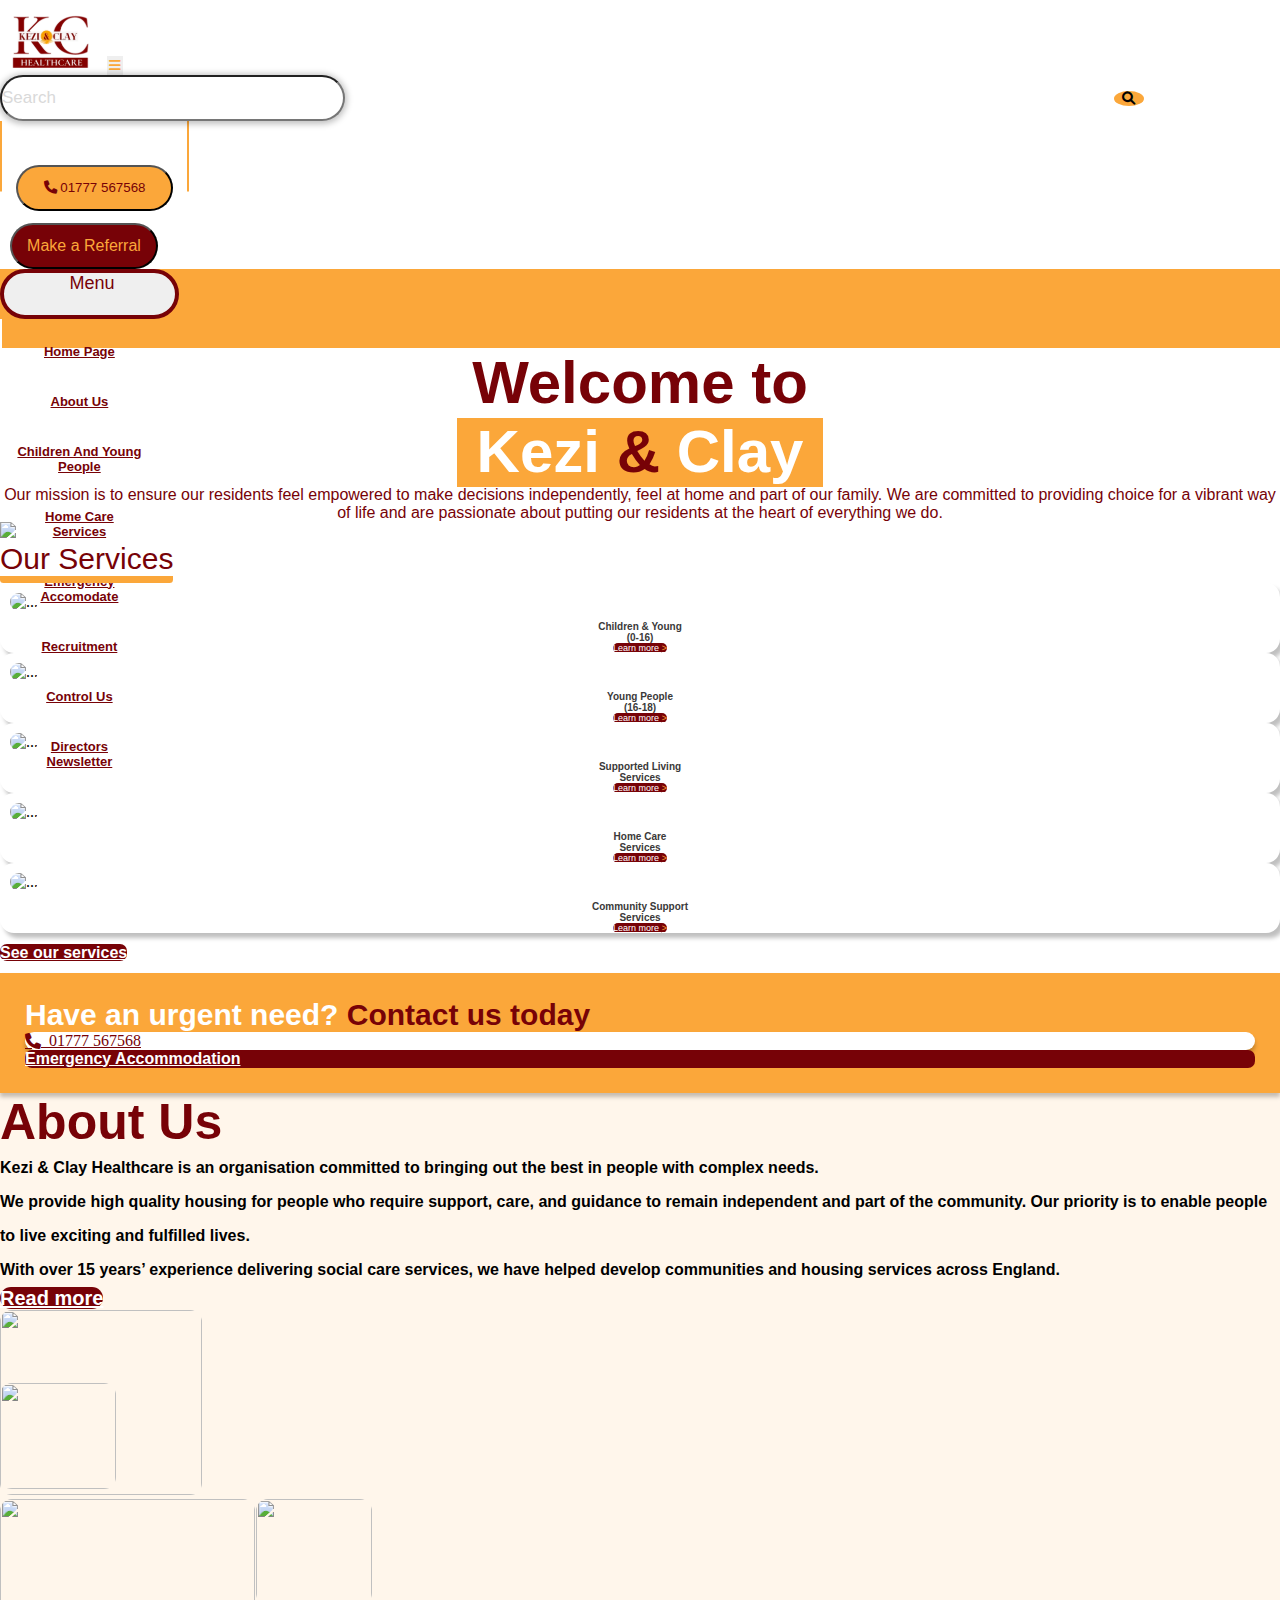
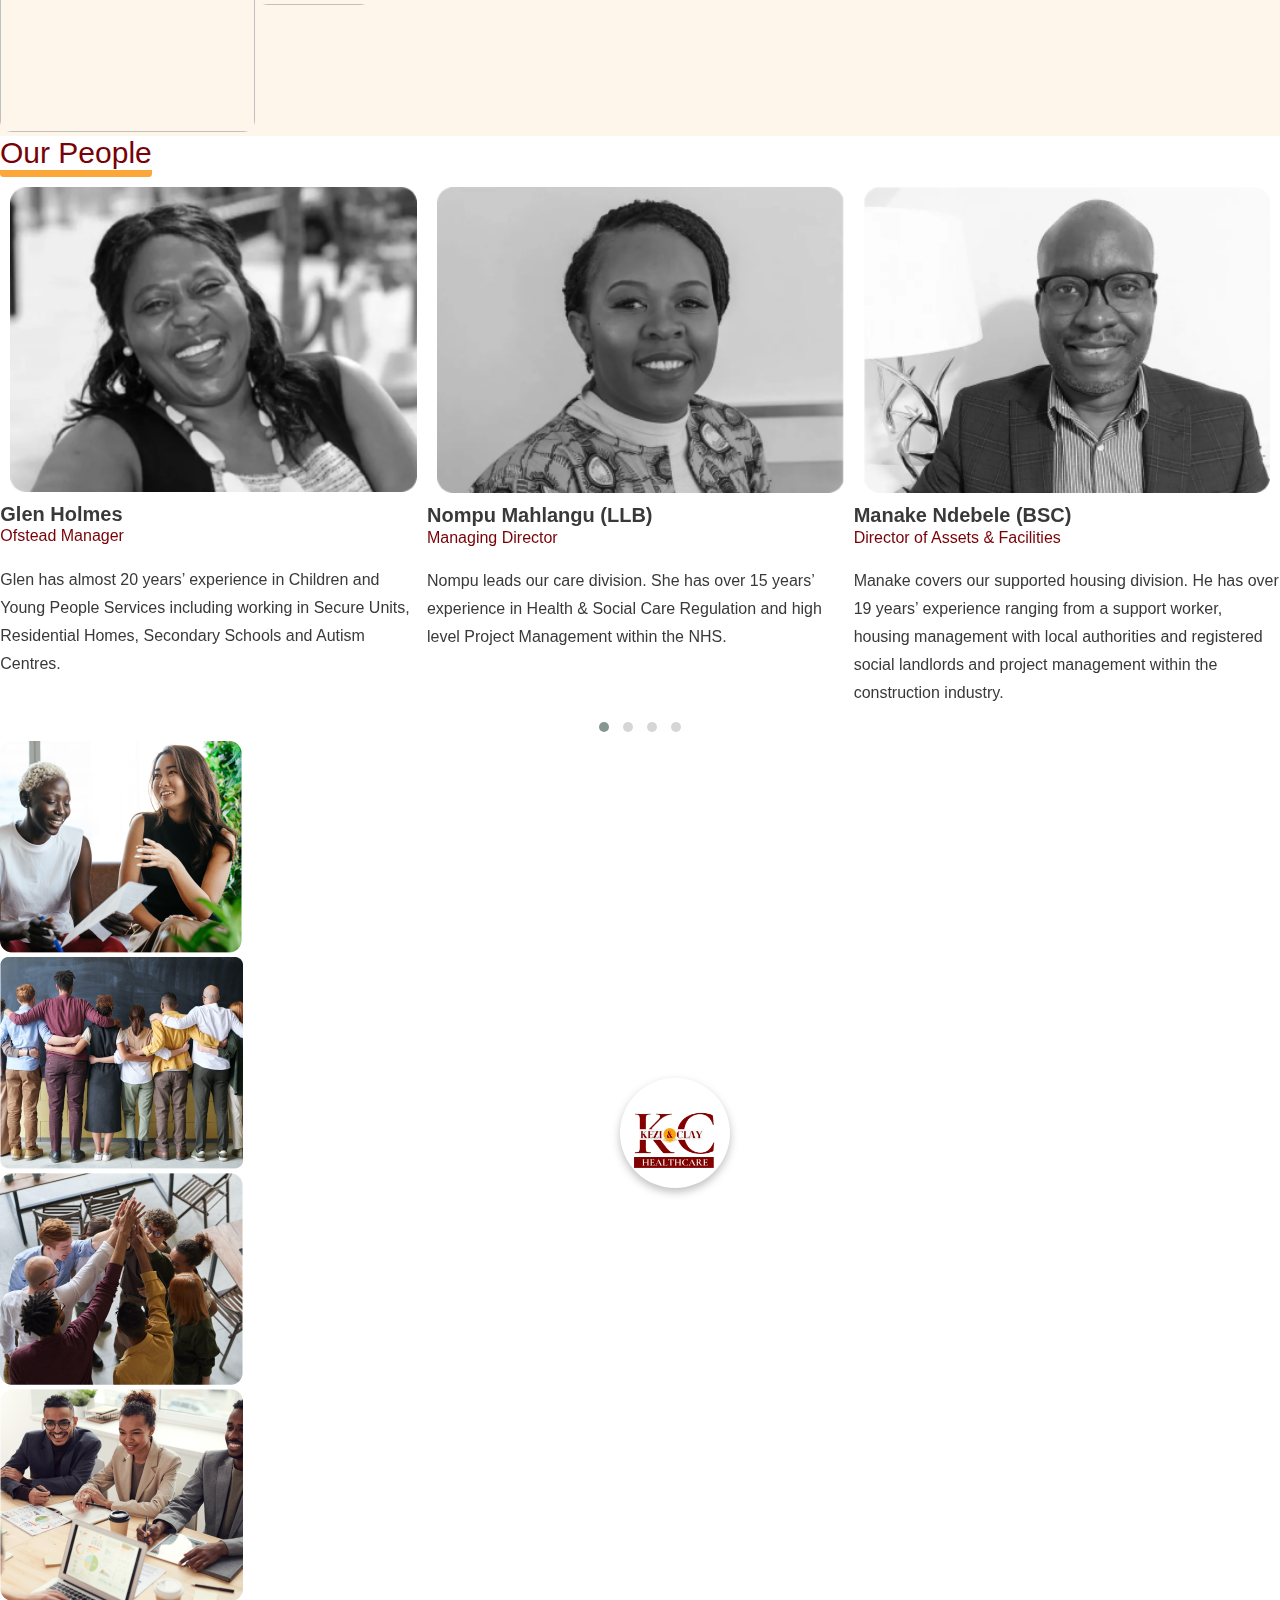
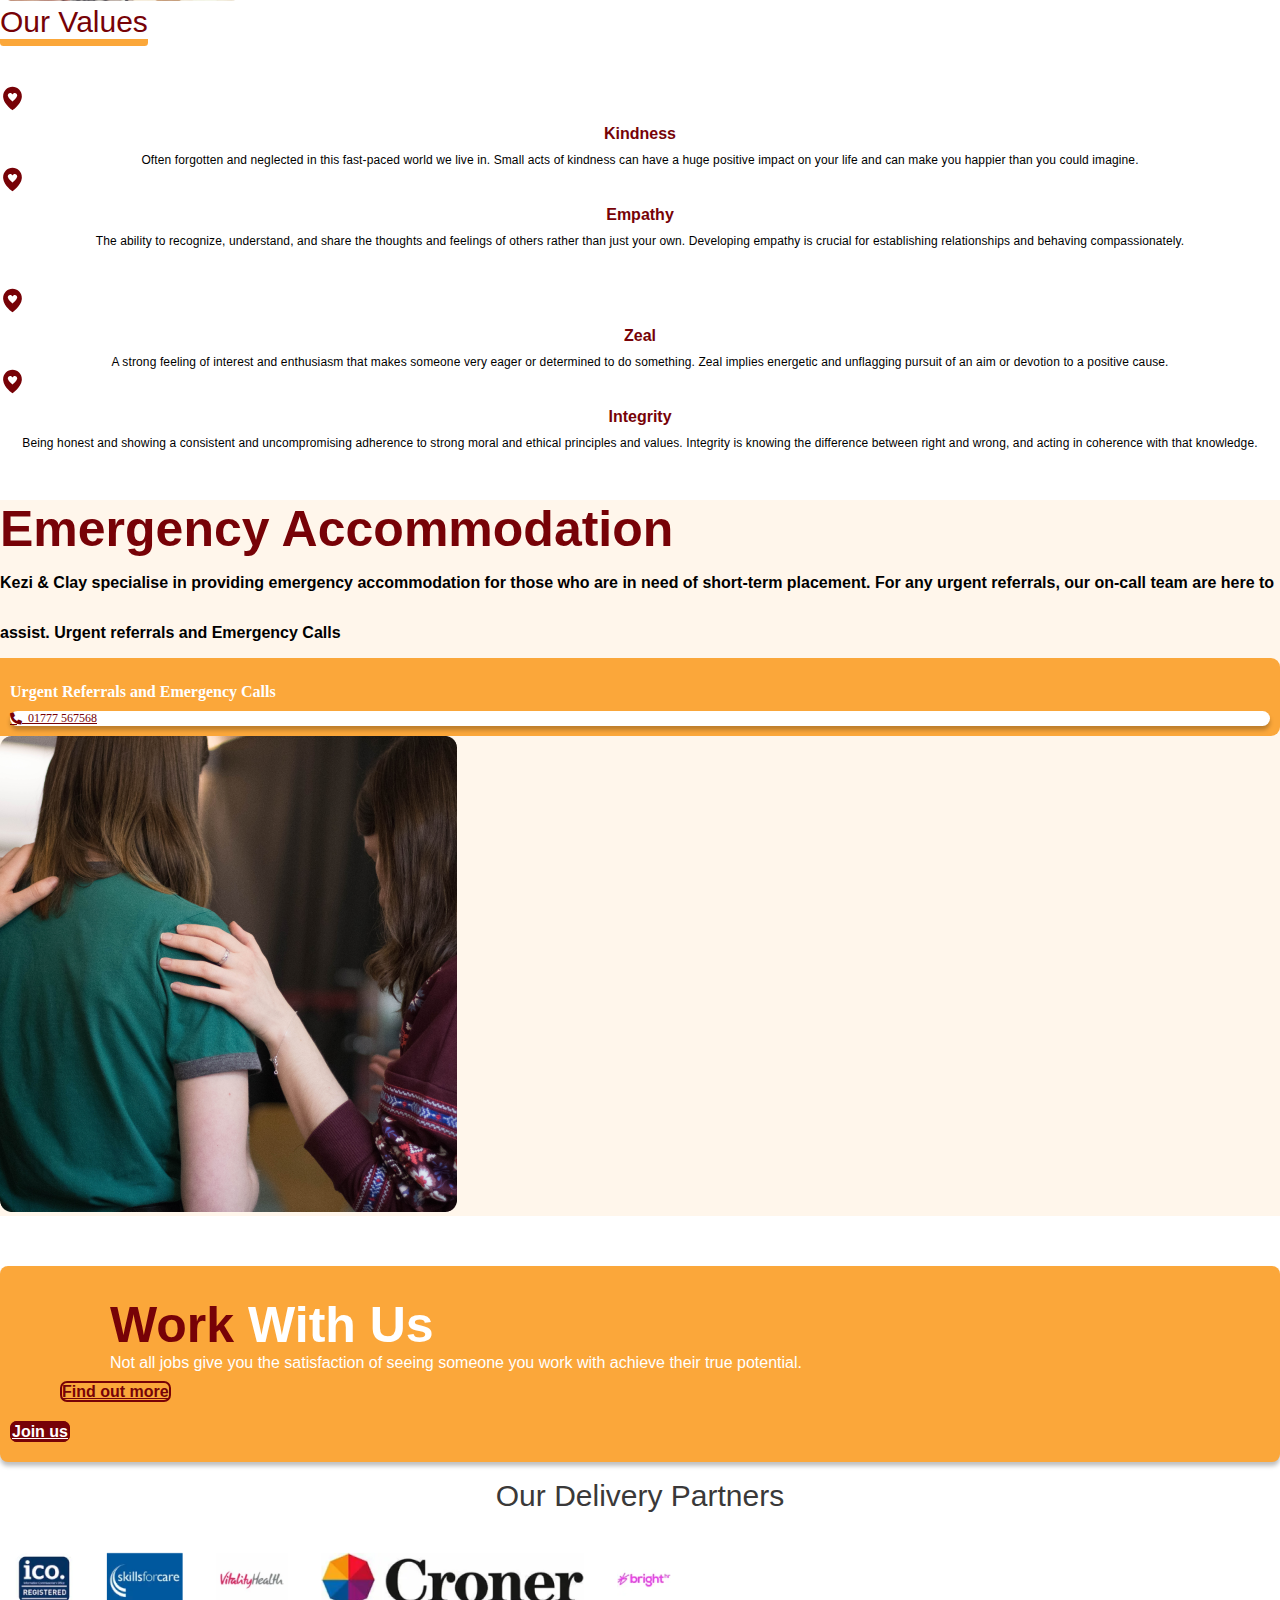
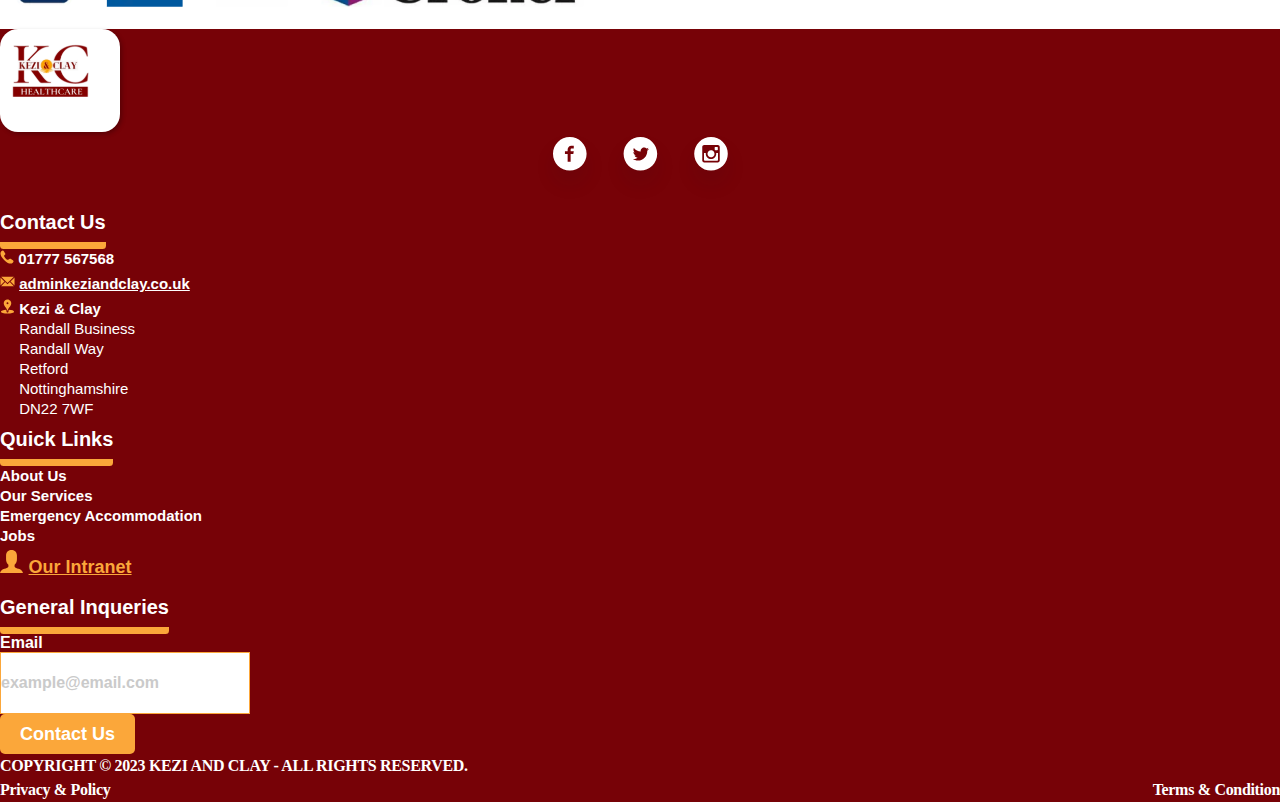
==== index.html @ 683e0f3c "files name change" ====
<!DOCTYPE html>
<html lang="en">
    <head>
        <meta charset="UTF-8">
        <meta name="viewport" content="width=device-width, initial-scale=1.0">
        <link rel="stylesheet" href="Kezi&clay.css">
        <link rel="stylesheet" href="https://fonts.googleapis.com/css2?family=Inter:wght@400;700&display=swap">

        <link href="https://cdn.jsdelivr.net/npm/bootstrap@5.0.2/dist/css/bootstrap.min.css" rel="stylesheet" integrity="sha384-EVSTQN3/azprG1Anm3QDgpJLIm9Nao0Yz1ztcQTwFspd3yD65VohhpuuCOmLASjC" crossorigin="anonymous">
        <link href="https://cdnjs.cloudflare.com/ajax/libs/font-awesome/6.0.0/css/all.min.css" rel="stylesheet">
        <link rel="stylesheet" href="https://fonts.googleapis.com/css2?family=Helvetica+Neue:wght@400;700&display=swap">
        <!-- Owl Carousel CSS -->
        <link rel="stylesheet" href="https://cdnjs.cloudflare.com/ajax/libs/OwlCarousel2/2.3.4/assets/owl.carousel.min.css">
        <link rel="stylesheet" href="https://cdnjs.cloudflare.com/ajax/libs/OwlCarousel2/2.3.4/assets/owl.theme.default.min.css">

        <!-- jQuery -->
        <script src="https://code.jquery.com/jquery-3.6.0.min.js"></script>

        <!-- Owl Carousel JS -->
        <script src="https://cdnjs.cloudflare.com/ajax/libs/OwlCarousel2/2.3.4/owl.carousel.min.js"></script>
        <title>Document</title>
    </head>
    <body>
        <div class="main">
    <div class="container">
        <nav class="navbar navbar-expand-lg pt-0">
            <div class="container">
            <img src="src/Logo.svg" class="navbar-brand">
            <button id="menuButton1" class="navbar-toggler" type="button" data-bs-toggle="collapse" data-bs-target="#navbarTogglerDemo02" aria-controls="navbarTogglerDemo02" aria-expanded="false" aria-label="Toggle navigation">
                <span class="navbar-toggler-icon"><i class="fa-solid fa-bars"></i></span>
            </button>
            <div class="collapse navbar-collapse d-lg-flex justify-content-lg-end justify-content-md-center" id="navbarTogglerDemo02">
                <form class="d-lg-flex d-md-flex justify-content-md-center mt-md-3 form-1">
                <div class="inpt-navbar">
                    <input class="form-control me-2" type="search" placeholder="Search" aria-label="Search">
                <div class="search-icon">
                    <button class="search-icon-btn" type="submit">
                    <i class="fa fa-search"></i></div>
                </button>
                </div>
                <div class="buttons-navbar d-sm-flex d-flex mt-2 mt-lg-o mt-md-0">
                <div class="navbar-button-1">
                    <svg width="2" height="71" viewBox="0 0 2 71" fill="none" xmlns="http://www.w3.org/2000/svg">
                    <path d="M1 0V70.5" stroke="#FBA73A" stroke-width="2"/>
                </svg>
                    <button class="btn" type="submit"><i class="fa-solid fa-phone"></i> 01777 567568</button>
                    <svg width="2" height="71" viewBox="0 0 2 71" fill="none" xmlns="http://www.w3.org/2000/svg">
                        <path d="M1 0V70.5" stroke="#FBA73A" stroke-width="2"/>
                    </svg>
                </div>
                <div class="navbar-button-2">
                    <button class="btn" type="submit">Make a Referral</button>
                </div>
            </div>
                </form>
            </div>
            
            </div>
        </nav>
    </div>
            <div class="navbar navbar-expand-lg navbar-2">
                <div class="container">
                    <button id="menuButton" class="navbar-toggler" type="button" data-bs-toggle="collapse" data-bs-target="#navbarNav" aria-controls="navbarNav" aria-expanded="false" aria-label="Toggle navigation">
                        <span class="d-flex navbar-menu-1">Menu<i class="fa-solid fa-bars"></i></span>
                    </button>                
                    <div class="collapse navbar-collapse" id="navbarNav">
                        <ul class="navbar-nav">
                            <li class="nav-item">
                                <a class="nav-link" href="#">Home Page</a>
                            </li>
                            <li class="nav-item">
                                <a class="nav-link" href="#">About Us</a>
                            </li>
                            <li class="nav-item">
                                <a class="nav-link" href="#">Children And Young People</a>
                            </li>
                            <li class="nav-item">
                                <a class="nav-link" href="#">Home Care Services</a>
                            </li>
                            <li class="nav-item">
                                <a class="nav-link" href="#">Emergency Accomodate</a>
                            </li>
                            <li class="nav-item">
                                <a class="nav-link" href="#">Recruitment</a>
                            </li>
                            <li class="nav-item">
                                <a class="nav-link" href="#">Control Us</a>
                            </li>
                            <li class="nav-item">
                                <a class="nav-link" href="#">Directors Newsletter</a>
                            </li>
                        </ul>
                    </div>
                </div>
            </div>
    <div class="section-1">
            <div class="container">
        <div class="row mt-0 mt-lg-5 mt-md-2 mt-sm-0">
            <div class="col-12 text-center mt-lg-5 mt-md-2 mt-2 mt-sm-2  mt-md-2 col-sm-12 col-lg-6 col-md-6">
    <h2 class="section-1-heading-1">Welcome to</h2>
    <h2 class="section-1-heading-2"><span class="heading-2-s-1">Kezi <span style="color:#770207">&</span> Clay</span></h2>
    <p class="section-1-text-1">Our mission is to ensure our residents feel empowered to make decisions independently, feel at home and part of our family. We are committed to providing choice for a vibrant way of life and are passionate about putting our residents at the heart of everything we do.</p>
            </div>
            <div class="col-12 col-sm-12 col-md-6 col-lg-6">
    <img src="src/Section-1img.png" class="img-fluid">
            </div>
        </div>
    </div>
    </div>
    <div class="section-2">
        <div class="container">
            <div class="row">
                <div class="col-12 mt-lg-5 mt-md-5 mt-3 text-center">
                    <h2 class="section-2-heading"><span>Our Services</span></h2>
                </div>
            </div>
            <div class="row d-flex justify-content-center mt-3">
                <div class="col-lg-2 col-md-4 col-sm-4 col-6">
                    <div class="card">
                        <img src="src/card-1.jpg" class="card-img-top" alt="...">
                        <div class="card-body">
                        <h5 class="card-title">Children & Young</h5>
                        <h5 class="card-title">(0-16)</h5>
                        <a href="#" class="btn">Learn more <span class="button-arrow">></span></a>
                        </div>
                    </div>
                </div>
                <div class="col-lg-2 col-md-4 col-sm-4 col-6">
                    <div class="card">
                        <img src="src/card-2.jpg" class="card-img-top" alt="...">
                        <div class="card-body">
                        <h5 class="card-title">Young People</h5>
                        <h5 class="card-title">(16-18)</h5>
                        <a href="#" class="btn">Learn more <span class="button-arrow">></span></a>
                        </div>
                    </div>
                </div>
                <div class="col-lg-2 col-md-4 col-sm-4 col-6 mt-3 mt-sm-0 mt-md-0 mt-lg-0">
                    <div class="card">
                        <img src="src/card-3.jpg" class="card-img-top" alt="...">
                        <div class="card-body">
                        <h5 class="card-title">Supported Living</h5>
                        <h5 class="card-title">Services</h5>
                        <a href="#" class="btn">Learn more <span class="button-arrow">></span></a>
                        </div>
                    </div>
                </div>
                <div class="col-lg-2 col-md-4 mt-lg-0 mt-3 col-sm-4 col-6">
                    <div class="card">
                        <img src="src/card-4.jpg" class="card-img-top" alt="...">
                        <div class="card-body">
                        <h5 class="card-title">Home Care</h5>
                        <h5 class="card-title">Services</h5>
                        <a href="#" class="btn">Learn more <span class="button-arrow">></span></a>
                        </div>
                    </div>
                </div>
                <div class="col-lg-2 col-md-4 mt-lg-0 mt-3 col-sm-4 col-6">
                    <div class="card">
                        <img src="src/card-5.jpg" class="card-img-top" alt="...">
                        <div class="card-body">
                        <h5 class="card-title">Community Support</h5>
                        <h5 class="card-title">Services</h5>
                        <a href="#" class="btn">Learn more <span class="button-arrow">></span></a>
                        </div>
                    </div>
                </div>
            </div>
            <div class="row mt-5">
                <div class="col-12 d-flex justify-content-center button-section-2">
                <a href="#" class="btn">See our services</a>
            </div>
            </div>
        </div>
    </div>
    <div class="section-3 mt-5">
        <div class="container">
            <div class="row">
                <div class="col-lg-7 pt-lg-3 col-md-5 pt-md-1 col-sm-12 d-flex justify-content-sm-center justify-content-center text-center">
    <h2 class="section-3-heading"><span class="inner-section-text">Have an urgent need?</span>  Contact us today</h2>
                </div>
                <div class="col-lg-5 col-md-7 col-sm-12 d-flex justify-content-sm-center justify-content-center pt-lg-0 pt-md-0 pt-2">
                    <div class="row">
                    <div class="col-12 col-md-6 col-lg-6 col-sm-6 d-flex justify-content-center button-1-section-3">
                        <a href="#" class="btn"><i class="fa-solid fa-phone"></i>&nbsp; 01777 567568</a>
                    </div>
                    <div class="col-12 col-md-6 col-lg-6 col-sm-6 pt-3 pt-lg-0 pt-md-0 pt-sm-0 d-flex justify-content-center button-2-section-3">
                        <a href="#" class="btn">Emergency Accommodation</a>
                    </div>
                    </div>
                </div>
            </div>
        </div>
    </div>
    <div class="section-4">
        <div class="container">
            <div class="row">
                <div class="col-lg-6 mt-5 mt-md-3 text-center text-lg-start ">
                    <h2 class="section-4-heading">About Us</h2>
                    <p class="section-4-text"><strong>Kezi & Clay Healthcare</strong> is an organisation committed to bringing out the best in people with complex needs.</p>
                    <p class="section-4-text">We provide high quality housing for people who require support, care, and guidance to remain independent and part of the community. Our priority is to enable people to live exciting and fulfilled lives.</p>
                    <p class="section-4-text">With over 15 years’ experience delivering social care services, we have helped develop communities and housing services across England.
                    </p>
                        <div class="button-1-section-4">
                        <a href="#" class="btn">Read more</a>
                    </div>
                </div>
                <div class="col-lg-6 pt-3">
                    <div class="row ms-lg-4 ms-md-0 ms-0">
                        <div class="col-6 col-md-6 section-4-img-1">
                            <img src="src/section-4-img-1.jpg" class="img-fluid">
                        </div>
                        <div class="col-6 col-md-6 section-4-img-2">
                            <img src="src/section-4-img-2.jpg" class="img-fluid">
                        </div>
                    </div>
                    <div class="row pt-3 ms-0 ms-lg-4 ms-md-0">
                        <div class="col-lg-6 col-md-6 col-6 col-sm-6 section-4-img-3">
                            <img src="src/section-4-img-3.jpg" class="img-fluid">
                        </div>
                        <div class="col-lg-6 col-md-6 col-6 col-sm-6 section-4-img-4">
                            <img src="src/section-4-img-4.jpg" class="img-fluid">
                        </div>
                    </div>
                </div>
            </div>
        </div>
    </div>
    <div class="section-5-heading">
        <div class="container">
        <div class="row">
            <div class="col-12 mt-lg-5 mt-md-5 mt-3 text-lg-start">
                <h2 class="section-2-heading"><span>Our People</span></h2>
            </div>
        </div>
        <div id="owl-demo" class="owl-carousel owl-theme">
            <div class="item">
                <div class="card">
                    <img src="src/image 3.png" class="card-img-top" alt="...">
                    <div class="card-body ">
                    <h5 class="card-title">Nompu Mahlangu (LLB)</h5>
                    <div class="card-title-2">Managing Director</div>
                    <p class="card-text">Nompu leads our care division. She has over 15 years’ experience in Health & Social Care Regulation and high level Project Management within the NHS.</p>
                    </div>
                </div>
            </div>
            <div class="item">
                <div class="card">
                    <img src="src/image 4.png" class="card-img-top" alt="...">
                    <div class="card-body ">
                        <h5 class="card-title">Manake Ndebele (BSC)</h5>
                        <div class="card-title-2">Director of Assets & Facilities</div>
                        <p class="card-text">Manake covers our supported housing division. He has over 19 years’ experience ranging from a support worker, housing management with local authorities and registered social landlords and project management within the construction industry.</p>
                    </div>
                </div>
            </div>
            <div class="item">
                <div class="card">
                    <img src="src/Jennifer.png" class="card-img-top" alt="...">
                    <div class="card-body ">
                        <h5 class="card-title">Jennifer Ngulube (MBE)</h5>
                        <div class="card-title-2">Child Services Specialist (Responsible Individual)</div>
                        <p class="card-text">With over 20 years experience as an independent foster carer and special needs teacher, Jennie bring knowledge and expertise in child development and safeguarding.</p>
                    </div>
                </div>
            </div>
            <div class="item">
                <div class="card">
                    <img src="src/Jennifer.png" class="card-img-top" alt="...">
                    <div class="card-body ">
                        <h5 class="card-title">Glen Holmes</h5>
                        <div class="card-title-2">Ofstead Manager</div>
                        <p class="card-text">Glen has almost 20 years’ experience in Children and Young People Services including working in Secure Units, Residential Homes, Secondary Schools and Autism Centres.</p>
                    </div>
                </div>
            </div>
    </div>
    </div>

    </div>
    <div class="section-6">
        <div class="container">
            <div class="row mt-5">
                <div class="col-12 col-sm-12 col-md-6 col-lg-6">
                    <div class="section-6-images">
                    <div class="row">
                        <div class="col-6"><img src="src/section-6-img-1.png" class="img-fluid"></div>
                        <div class="col-6"><img src="src/section-6-img-2.png" class="img-fluid"></div>
                    </div>
                    <div class="row pt-5">
                        <div class="col-6"><img src="src/section-6-img-3.png" class="img-fluid"></div>
                        <div class="col-6"><img src="src/section-6-img-4.png" class="img-fluid"></div>
                    </div>
                    <div class="logo">
                        <img src="src/logo-2.png" class="logo-1">
                    </div>
                </div>
                </div>
                <div class="col-12 col-sm-12 col-md-6 col-lg-6 mt-sm-3 mt-3 mt-md-0 mt-lg-0">
                    <div class="row">
                        <div class="col-12 text-center">
                            <h2 class="section-2-heading"><span>Our Values</span></h2>
                        </div>
                    </div>
                    <div class="row section-6-content">
                        <div class="col-6 text-center">
                            <svg width="25" height="25" viewBox="0 0 25 25" fill="none" xmlns="http://www.w3.org/2000/svg">
                                <path d="M12.5 0.78125C10.0136 0.78125 7.62903 1.76897 5.87087 3.52712C4.11272 5.28528 3.125 7.66985 3.125 10.1562C3.125 10.4688 3.125 10.7812 3.16406 11.0547V11.1719C3.94531 18.5938 12.5 24.2188 12.5 24.2188C12.5 24.2188 21.0547 18.5156 21.7969 11.2109V11.0547C21.8359 10.7422 21.8359 10.4688 21.8359 10.1562C21.836 7.6766 20.8536 5.29793 19.1039 3.5409C17.3542 1.78386 14.9796 0.791582 12.5 0.78125ZM17.1875 9.375C17.1814 9.47991 17.1683 9.58431 17.1484 9.6875L17.0703 10C16.5234 11.9141 14.1406 14.1016 12.5 15.4687C10.8203 14.1016 8.4375 12.0703 7.92969 10.0781C7.8544 9.85125 7.81486 9.61403 7.8125 9.375C7.8125 8.7534 8.05943 8.15726 8.49897 7.71772C8.93851 7.27818 9.53465 7.03125 10.1562 7.03125C10.6575 7.03125 11.1476 7.17963 11.5647 7.45768C11.9818 7.73574 12.3072 8.13104 12.5 8.59375C12.6928 8.13104 13.0182 7.73574 13.4353 7.45768C13.8524 7.17963 14.3425 7.03125 14.8438 7.03125C15.4654 7.03125 16.0615 7.27818 16.501 7.71772C16.9406 8.15726 17.1875 8.7534 17.1875 9.375Z" fill="#770207"/>
                                </svg> 
                                <h3>Kindness</h3>
                                <p>Often forgotten and neglected in this fast-paced world we live in. Small acts of kindness can have a huge positive impact on your life and can make you happier than you could imagine.</p>
                        </div>
                        <div class="col-6 text-center">
                            <svg width="25" height="25" viewBox="0 0 25 25" fill="none" xmlns="http://www.w3.org/2000/svg">
                                <path d="M12.5 0.78125C10.0136 0.78125 7.62903 1.76897 5.87087 3.52712C4.11272 5.28528 3.125 7.66985 3.125 10.1562C3.125 10.4688 3.125 10.7812 3.16406 11.0547V11.1719C3.94531 18.5938 12.5 24.2188 12.5 24.2188C12.5 24.2188 21.0547 18.5156 21.7969 11.2109V11.0547C21.8359 10.7422 21.8359 10.4688 21.8359 10.1562C21.836 7.6766 20.8536 5.29793 19.1039 3.5409C17.3542 1.78386 14.9796 0.791582 12.5 0.78125ZM17.1875 9.375C17.1814 9.47991 17.1683 9.58431 17.1484 9.6875L17.0703 10C16.5234 11.9141 14.1406 14.1016 12.5 15.4687C10.8203 14.1016 8.4375 12.0703 7.92969 10.0781C7.8544 9.85125 7.81486 9.61403 7.8125 9.375C7.8125 8.7534 8.05943 8.15726 8.49897 7.71772C8.93851 7.27818 9.53465 7.03125 10.1562 7.03125C10.6575 7.03125 11.1476 7.17963 11.5647 7.45768C11.9818 7.73574 12.3072 8.13104 12.5 8.59375C12.6928 8.13104 13.0182 7.73574 13.4353 7.45768C13.8524 7.17963 14.3425 7.03125 14.8438 7.03125C15.4654 7.03125 16.0615 7.27818 16.501 7.71772C16.9406 8.15726 17.1875 8.7534 17.1875 9.375Z" fill="#770207"/>
                                </svg> 
                                <h3>Empathy</h3>
                                <p>The ability to recognize, understand, and share the thoughts and feelings of others rather than just your own. Developing empathy is crucial for establishing relationships and behaving compassionately.</p>
                        </div>
                    </div>
                    <div class="row  section-6-content">
                        <div class="col-6 text-center">
                            <svg width="25" height="25" viewBox="0 0 25 25" fill="none" xmlns="http://www.w3.org/2000/svg">
                                <path d="M12.5 0.78125C10.0136 0.78125 7.62903 1.76897 5.87087 3.52712C4.11272 5.28528 3.125 7.66985 3.125 10.1562C3.125 10.4688 3.125 10.7812 3.16406 11.0547V11.1719C3.94531 18.5938 12.5 24.2188 12.5 24.2188C12.5 24.2188 21.0547 18.5156 21.7969 11.2109V11.0547C21.8359 10.7422 21.8359 10.4688 21.8359 10.1562C21.836 7.6766 20.8536 5.29793 19.1039 3.5409C17.3542 1.78386 14.9796 0.791582 12.5 0.78125ZM17.1875 9.375C17.1814 9.47991 17.1683 9.58431 17.1484 9.6875L17.0703 10C16.5234 11.9141 14.1406 14.1016 12.5 15.4687C10.8203 14.1016 8.4375 12.0703 7.92969 10.0781C7.8544 9.85125 7.81486 9.61403 7.8125 9.375C7.8125 8.7534 8.05943 8.15726 8.49897 7.71772C8.93851 7.27818 9.53465 7.03125 10.1562 7.03125C10.6575 7.03125 11.1476 7.17963 11.5647 7.45768C11.9818 7.73574 12.3072 8.13104 12.5 8.59375C12.6928 8.13104 13.0182 7.73574 13.4353 7.45768C13.8524 7.17963 14.3425 7.03125 14.8438 7.03125C15.4654 7.03125 16.0615 7.27818 16.501 7.71772C16.9406 8.15726 17.1875 8.7534 17.1875 9.375Z" fill="#770207"/>
                                </svg> 
                                <h3>Zeal</h3>
                                <p>A strong feeling of interest and enthusiasm that makes someone very eager or determined to do something. Zeal implies energetic and unflagging pursuit of an aim or devotion to a positive cause.</p>
                        </div>
                        <div class="col-6 text-center">
                            <svg width="25" height="25" viewBox="0 0 25 25" fill="none" xmlns="http://www.w3.org/2000/svg">
                                <path d="M12.5 0.78125C10.0136 0.78125 7.62903 1.76897 5.87087 3.52712C4.11272 5.28528 3.125 7.66985 3.125 10.1562C3.125 10.4688 3.125 10.7812 3.16406 11.0547V11.1719C3.94531 18.5938 12.5 24.2188 12.5 24.2188C12.5 24.2188 21.0547 18.5156 21.7969 11.2109V11.0547C21.8359 10.7422 21.8359 10.4688 21.8359 10.1562C21.836 7.6766 20.8536 5.29793 19.1039 3.5409C17.3542 1.78386 14.9796 0.791582 12.5 0.78125ZM17.1875 9.375C17.1814 9.47991 17.1683 9.58431 17.1484 9.6875L17.0703 10C16.5234 11.9141 14.1406 14.1016 12.5 15.4687C10.8203 14.1016 8.4375 12.0703 7.92969 10.0781C7.8544 9.85125 7.81486 9.61403 7.8125 9.375C7.8125 8.7534 8.05943 8.15726 8.49897 7.71772C8.93851 7.27818 9.53465 7.03125 10.1562 7.03125C10.6575 7.03125 11.1476 7.17963 11.5647 7.45768C11.9818 7.73574 12.3072 8.13104 12.5 8.59375C12.6928 8.13104 13.0182 7.73574 13.4353 7.45768C13.8524 7.17963 14.3425 7.03125 14.8438 7.03125C15.4654 7.03125 16.0615 7.27818 16.501 7.71772C16.9406 8.15726 17.1875 8.7534 17.1875 9.375Z" fill="#770207"/>
                                </svg> 
                                <h3>Integrity</h3>
                                <p>Being honest and showing a consistent and uncompromising adherence to strong moral and ethical principles and values. Integrity is knowing the difference between right and wrong, and acting in coherence with that knowledge.</p>
                        </div>
                    </div>
                </div>
            </div>
        </div>
    </div>

    <div class="section-7">
        <div class="container">
            <div class="row">
                <div class="col-lg-6 col-md-6 mt-5 mt-md-3 text-center text-md-start text-lg-start pt-md-5 pt-lg-5">
                    <h2 class="section-4-heading">Emergency
                        Accommodation</h2>
                    <p class="section-4-text">Kezi & Clay specialise in providing emergency accommodation for those who are in need of short-term placement.
                        For any urgent referrals, our on-call team are here to assist.
                        
                        Urgent referrals and Emergency Calls
                        
                        </p>
                        <div class="row">
                            <div class="col-lg-10 col-md-12 col-sm-12 col-12 section-7-bar d-flex justify-content-between bar-text">
                                <p>Urgent Referrals and Emergency Calls</p>
                            <div class="button-1-section-3 text-center">
                                    <a href="#" class="btn"><i class="fa-solid fa-phone"></i>&nbsp; 01777 567568</a>
                                </div>
                            </div>
                        </div>
                </div>
                <div class="col-lg-6 col-md-6 pt-lg-4 pt-md-4 pt-sm-3 pt-3 d-flex justify-content-center">
                    <img src="src/pexels-cottonbro-studio-4569340 1.png" class="img-fluid">
                </div>
            </div>
        </div>
    </div>
    <div class="section-8">
        <div class="container">
                <div class="row">
                    <div class="section-8-bar">
                    <div class="col-12">
                        <div class="row section-8-content">
        <div class="col-lg-6 col-md-6 col-12 text-center text-md-start text-lg-start">
            <h2 class="section-8-heading">Work <span style="color: #fff;">With Us</span></h2>
            <p class="section-8-p">Not all jobs give you the satisfaction of seeing someone you work with achieve their true potential.</p>
        </div>
        <div class="col-lg-6 col-md-6 col-12 text-center">
            <div class="row">
                <div class="col-6 button-1-section-8 pt-lg-5 pt-md-5">
                    <a href="#" class="btn">Find out more</a>
                </div>
                <div class="col-6 button-2-section-8 pt-lg-5 pt-md-5">
                    <a href="#" class="btn">Join us</a>
                </div>

            </div>
        </div>
    </div>
                    </div>
                </div>
            </div>
        </div>
    </div>
    <div class="section-9">
        <div class="container">
            <div class="row">
                <div class="col-12 text-center mt-3">
    <h2 class="section-9-heading">Our Delivery Partners</h2>
                </div>
            </div>
            <div class="row">
                <div class="col-12 text-center">
                    <img src="src/Partners.png" class="img-fluid">
                </div>
            </div>
        </div>
    </div>
    <div class="footer">
        <div class="container">
            <div class="row">
            <div class="col-lg-3 col-6 col-md-3 col-sm-6 mt-5">
    <div class="row">
        <div class="col-12 ">
            <div class="logo-3 text-center">
            <img src="src/Logo-3.svg">
        </div>
        </div>
    </div>
    <div class="row">
        <div class="col-lg-8 col-md-8 col-sm-7 col-7 pt-2 logo-3-logos">
            <img src="src/Facebook.svg"><img src="src/Twitter.svg"><img src="src/Instagram.svg">
        </div>
    </div>
            </div>
        <div class="col-lg-3 col-md-3 col-sm-6 col-6 col-6 footer-1 mt-5">
                    <h2 class="section-2-heading ms-3"><span>Contact Us</span></h2>
                    <p><svg width="14" height="14" viewBox="0 0 14 14" fill="none" xmlns="http://www.w3.org/2000/svg">
                        <g clip-path="url(#clip0_19_577)">
                        <path d="M10.6094 8.79376C10.3813 8.64923 10.1063 8.59814 9.84147 8.6511C9.57668 8.70406 9.34247 8.857 9.1875 9.07814C8.6625 9.71251 8.02812 10.7625 5.64375 8.37814C3.25937 5.99376 4.2875 5.33751 4.92188 4.81251C5.14302 4.65755 5.29596 4.42334 5.34891 4.15855C5.40187 3.89376 5.35078 3.61874 5.20625 3.39064L3.71875 1.11564C3.52187 0.831264 3.25938 0.371889 2.64688 0.459389C2.03438 0.546889 0.4375 1.44376 0.4375 3.41251C0.4375 5.38126 1.99062 7.78751 4.1125 9.90939C6.23438 12.0313 8.64062 13.5625 10.5875 13.5625C12.5344 13.5625 13.475 11.8125 13.5406 11.375C13.6063 10.9375 13.1688 10.5 12.8844 10.3031L10.6094 8.79376Z" fill="#FBA73A"/>
                        </g>
                        <defs>
                        <clipPath id="clip0_19_577">
                            <rect width="14" height="14" fill="white"/>
                        </clipPath>
                        </defs>
                    </svg> 01777 567568</p>
                    <p><svg width="15" height="15" viewBox="0 0 15 15" fill="none" xmlns="http://www.w3.org/2000/svg">
                        <path d="M0.46875 3.44531V11.5078L4.5 7.40625L0.46875 3.44531ZM10.5 7.40625L14.5312 11.5078V3.44531L10.5 7.40625Z" fill="#FBA73A"/>
                        <path d="M13.8516 2.8125H1.17188L7.5 9.04687L13.8516 2.8125Z" fill="#FBA73A"/>
                        <path d="M7.5 10.3594L5.15625 8.0625L1.10156 12.1875H13.8984L9.84375 8.0625L7.5 10.3594Z" fill="#FBA73A"/>
                    </svg> <a href="#">adminkeziandclay.co.uk</a></p>
                    <p><svg width="15" height="15" viewBox="0 0 15 15" fill="none" xmlns="http://www.w3.org/2000/svg">
                        <g clip-path="url(#clip0_19_590)">
                        <path d="M3.77345 4.6874C4.10157 7.71084 7.50001 9.09365 7.50001 12.6562C7.50001 9.09365 10.8984 7.71084 11.2266 4.6874C11.2828 4.18281 11.2359 3.67207 11.0889 3.18611C10.9419 2.70016 10.6977 2.24913 10.3711 1.86036C10.0446 1.47159 9.64249 1.15318 9.18924 0.924424C8.73598 0.695668 8.24099 0.561335 7.73428 0.529566C7.22756 0.497797 6.71967 0.569254 6.24139 0.739606C5.76311 0.909959 5.32441 1.17566 4.95186 1.5206C4.57932 1.86554 4.28071 2.28254 4.07412 2.74632C3.86753 3.21009 3.75726 3.711 3.75001 4.21865C3.74833 4.37524 3.75615 4.53177 3.77345 4.6874ZM7.50001 3.28115C7.68543 3.28115 7.86669 3.33614 8.02086 3.43915C8.17503 3.54217 8.29519 3.68858 8.36615 3.85989C8.4371 4.03119 8.45567 4.21969 8.4195 4.40155C8.38332 4.58341 8.29403 4.75045 8.16292 4.88157C8.03181 5.01268 7.86476 5.10197 7.68291 5.13814C7.50105 5.17431 7.31255 5.15575 7.14124 5.08479C6.96994 5.01383 6.82352 4.89367 6.72051 4.7395C6.61749 4.58533 6.56251 4.40407 6.56251 4.21865C6.56251 3.97001 6.66128 3.73156 6.8371 3.55574C7.01291 3.37993 7.25137 3.28115 7.50001 3.28115Z" fill="#FBA73A"/>
                        <path d="M8.83594 10.8281C8.57238 11.4015 8.43643 12.0252 8.4375 12.6562C8.4375 12.9049 8.33873 13.1433 8.16291 13.3192C7.9871 13.495 7.74864 13.5937 7.5 13.5937C7.25136 13.5937 7.0129 13.495 6.83709 13.3192C6.66127 13.1433 6.5625 12.9049 6.5625 12.6562C6.56357 12.0252 6.42762 11.4015 6.16406 10.8281C3.1875 10.9922 0.9375 11.7422 0.9375 12.6562C0.9375 13.5703 3.86719 14.5312 7.5 14.5312C11.1328 14.5312 14.0625 13.6875 14.0625 12.6562C14.0625 11.625 11.8125 10.9922 8.83594 10.8281Z" fill="#FBA73A"/>
                        </g>
                        <defs>
                        <clipPath id="clip0_19_590">
                            <rect width="15" height="15" fill="white"/>
                        </clipPath>
                        </defs>
                    </svg> Kezi & Clay
                    <span class="footer-1-list"><br>&emsp; Randall Business
                    <br>&emsp; Randall Way
                    <br>&emsp; Retford
                    <br>&emsp; Nottinghamshire
                    <br>&emsp; DN22 7WF</span></p>


    </div>
    <div class="col-lg-3 col-md-3 col-sm-6 col-6 text-start footer-2 mt-5">
        <h2 class="section-2-heading"><span>Quick Links</span></h2>
            <p>About Us</p>
            <p>Our Services</p>
            <p>Emergency Accommodation</p>
            <p>Jobs<p>
    </div>
    <div class="col-lg-3 col-md-3 col-sm-6 col-6 footer-3 mt-5">
        <h2><svg width="23" height="23" viewBox="0 0 23 23" fill="none" xmlns="http://www.w3.org/2000/svg">
            <path d="M18.4932 18.7833C14.6081 18.055 14.6081 16.8667 14.6081 16.1V14.8733C16.0068 13.6083 16.9392 11.5383 16.9392 9.2V5.52C16.9392 1.53333 14.0642 0 11.5 0C8.93581 0 6.06081 1.53333 6.06081 5.52V9.2C6.06081 11.5383 6.99324 13.6083 8.39189 14.8733V16.1C8.39189 16.8667 8.39189 18.0933 4.50676 18.7833C3.41938 18.973 2.41249 19.4738 1.61123 20.2235C0.809966 20.9732 0.249676 21.9387 0 23H23C22.7412 21.9431 22.178 20.9826 21.3783 20.2344C20.5787 19.4862 19.5767 18.9822 18.4932 18.7833Z" fill="#FBA73A"/>
        </svg> <a href="#">Our Intranet</a></h2>
        <h2 class="section-2-heading mb-3"><span>General Inqueries</span></h2>
        <div>
            <label>Email</label><br>
            <input type="email" placeholder="example@email.com" class="mt-2 ps-3 ps-md-2">
        </div>
        <div class="button-footer mt-3">
        <a href="#" class="btn">Contact Us</a>
        </div>
    </div>
        </div>
    </div>
    <div class="container">
    <div class="row mt-5">
        <div class="col-lg-8 col-md-7 col-12 text-center text-lg-start text-md-start">
            <p class="copyrigth">COPYRIGHT © 2023 KEZI AND CLAY - ALL RIGHTS RESERVED.</p>
        </div>
        <div class="col-lg-4 col-md-5 col-12">
            <a href="" class="privacy">Privacy & Policy</a>
            <a href="" class="conditions">Terms & Condition</a>
        </div>
    </div>
    </div>
    </div>

        </div>
    <script>
    document.getElementById("menuButton").addEventListener("click", function() {
        this.classList.toggle("no-border");
    });
    document.addEventListener("DOMContentLoaded", function() {
        document.getElementById("menuButton").addEventListener("click", function() {
            const menuItems = document.querySelectorAll('.navbar-nav .nav-link');
            menuItems.forEach(item => {
                item.style.padding = '0';
            });
        });
    });

    $(document).ready(function() {
            $("#owl-demo").owlCarousel({
            loop: true, // Set to true to enable loop
            loop: true, // Set to true to enable loop
            center: true,
            responsive: {
                0: {
                items: 1 // Number of items to show in the carousel for small screens
                },
                600: {
                items: 1 // Number of items to show in the carousel for medium screens
                },
                601:{
    items:2
                },
                1000: {
                item: 4// Number of items to show in the carousel for large screens
                // item2:1
                }

            }
            });
        });

    </script>
        <script src="https://cdn.jsdelivr.net/npm/bootstrap@5.3.0/dist/js/bootstrap.bundle.min.js"></script>
    </body>
</html>
---- Kezi&clay.css ----
*{
    padding: 0;
    margin: 0;
    box-sizing: border-box;
}

.inpt-navbar {
  display: flex;
  align-items: center;
  position: relative;
}
.search-icon{
  position: absolute;
  left: 87%;
}
.search-icon button{
    width: 30px;
    /* height: 40px */
    border-radius: 50%;
    border: none;
    background: #FBA73A;
}
.inpt-navbar input{
  width: 345px;
  height: 46px;
  flex-shrink: 0;
  border-radius: 44px;
  background: #FFF;
  box-shadow: 0px 1px 6px 2px rgba(0, 0, 0, 0.25);
}
input::placeholder{
    color: #D9D9D9;
font-family: Helvetica;
font-size: 17px;
font-style: normal;
font-weight: 400;
line-height: normal;
}
.navbar-button-1 button{
    width: 157px;
height: 46px;
flex-shrink: 0;
border-radius: 39px;
background: #FBA73A;
margin: 0px 10px 0px 10px;
color: #770207;
}
.navbar-button-1 button:hover{
    background: #770207;
    color: #FBA73A;
}
.navbar-button-2 button{
    width: 148px;
    height: 46px;
    margin-left: 10px;
    margin-top: 12px;
    flex-shrink: 0;
    border-radius: 39px;
    background: #770207;
    color: #FBA73A;
font-family: Helvetica;
font-size: 16px;
font-style: normal;
font-weight: 400;
line-height: normal;
}
.navbar-button-2 button:hover{
    background: #FBA73A;
    color: #770207;
}
.navbar-divider{
    width: 0px;
height: 70.5px;
flex-shrink: 0;
stroke-width: 2px;
stroke: #FBA73A;
}
@media (max-width:992px) {
    .navbar-button-1 svg{
        display: none;
    }
    .inpt-navbar input{
        /* width: 200px;
        height: 45px; */
        height: auto;
        width: auto;
    }
    .search-icon{
        left: 76%;
    }
.navbar-button-1 button{
    width: auto;
    height: auto;
    margin-left: 30px;
    margin-top: 5px;
    font-size: auto;
    margin-bottom: 3px;
}
.navbar-button-2 button{
    width: auto;
    height: auto;
    height: 38px;
    font-size: auto;
    margin-top: 5px;
    margin-bottom: 3px;
}
}
@media (max-width:768px) {
.form-1{
    display: flex;
    flex-direction: column;
    align-items: center;
}
.inpt-navbar input{
 width: 300px;
        height: 45px;
}
.search-icon{
    left: 84%;
}
.navbar-button-1 button{
    margin-left: 0px;
    margin-right: 0px;
}
}
@media (max-width:600px) {
    .form-1{
        display: flex;
        flex-direction: column;
        align-items: center;
    }
    .inpt-navbar input{
     width: 220px;
            height: 45px;
    }
    .search-icon{
        left: 78%;
    }
    .navbar-button-1 button{
        margin-left: 0px;
        margin-right: 0px;
    }
}
@media (max-width:350px) {
    .buttons-navbar{
        display: flex;
        flex-direction: column;
    }
    .navbar-button-1 button{
        margin-left: 0px;
        width: 150px;
    }
    .navbar-button-2 button{
        margin-left: 0px;
        width: 150px;
    }
}
.navbar-toggler-icon{
    color: #FBA73A  !important;
    /* background-color: #FBA73A !important; */
}
.navbar-2{
    background: #FBA73A;
    height: 79px;
}

#navbarNav ul li{
    color: #770207;
text-align: center;
font-family: Helvetica;
font-size: 13px !important;
border: 2px solid white;
border-top: none;
border-bottom: none;
border-right: none;
padding: 15px;
padding-top: 25px;
padding-bottom: 10px;
width: 12.25%;
}
#navbarNav ul li a{
    color: #770207;
text-align: center;
font-family: Helvetica;
font-size: 13px;
font-style: normal;
font-weight: 700;
text-transform: capitalize;
}
@media (max-width:1200px) {
    .navbar-2{
        height: 75px;
    }
    #navbarNav ul li{
        font-size: 10px !important;
    padding: 15px;
    margin-top: 25px;
    /* padding-bottom: 10px; */
    }
    #navbarNav ul li a{
    font-size: 12px;
    }
}
@media (max-width:991px) {
    .navbar-2{
        background: none;
        height: auto;
    }
    #navbarNav ul li{
        width: 100%;
    }
}
.navbar-menu-1{
padding: 5px;
font-size: 18px;
}
.navbar-menu-1 i{
    margin-left: 100px;
    width: 100% !important;
}
.navbar-2 .navbar-toggler{
    margin:auto;
    border: 4px solid #770207;
    border-radius: 40px;
}
.navbar-2 .navbar-toggler i{
color: #FBA73A;
}
.navbar-2 .navbar-toggler{
    color: #770207;
    }
/* Add this CSS to your stylesheets */
.no-border {
    border: none;
    outline: none;
}

/* Apply focus styles directly to the button */
#menuButton:focus {
    border: none;
    outline: none;
}
.section-1-heading-1{
    color: #770207;
text-align: center;
font-family: Helvetica;
font-size: 60px;
font-style: normal;
font-weight: 700;
line-height: normal;
}
.section-1-heading-2{
    color: #FFF;
text-align: center;
font-family: Helvetica;
font-size: 60px;
font-style: normal;
font-weight: 700;
line-height: normal;

}
.heading-2-s-1{
    background: #FBA73A;
    padding: 0px 20px 2px 20px;
}
.section-1-text-1{
    color: #770207;
text-align: center;
font-family: Helvetica;
font-size: 16px;
font-style: normal;
font-weight: 400;
line-height: normal;
}
@media (max-width:1200px) {
    .section-1-heading-1{
        font-size: 40px;
    }
    .section-1-heading-2{
        font-size: 40px;
    }
}
@media (max-width:992px) {
    .section-1-heading-1{
        font-size: 30px;
    }
    .section-1-heading-2{
        font-size: 30px;
    }
    .section-1-text-1{
        font-size: 14px;
    }
}
@media (max-width:767px) {
    .section-1-heading-1{
        font-size: 20px;
    }
    .section-1-heading-2{
        font-size: 20px;
    }
    .section-1-text-1{
        font-size: 12px;
    }
}
.section-2-heading{
    color: #770207;
text-align: center;
font-family: Helvetica;
font-size: 30px;
font-style: normal;
font-weight: 400;
line-height: normal;
display: inline-block;
border-bottom: 7px solid #FBA73A;
border-radius: 3.5px;
}
@media (max-width:767px) {
    .section-2-heading{
        font-size: 20px;
    }
}
.card{
    border: none !important;
    border-radius: 14px !important;
background: #FFF;
box-shadow: 4px 5px 4px 0px rgba(0, 0, 0, 0.25);
}
.card-body{
    display: flex;
    flex-direction: column;
    align-items: center;
}
.card img{
    padding: 10px;
    border-radius: 22px;
}
.card-title{
    color: #3A3939;
text-align: center;
font-family: Helvetica;
font-size: 10px;
font-style: normal;
font-weight: 700;
line-height: normal;
}
@media (max-width:356px) {
    .card-title{
        font-size: 9px;
    }
}
.card-body a{
    border-radius: 6px;
background: #770207;

}
.card-body .btn{
    color: #FFF;
    text-align: center;
    font-family: Helvetica;
    font-size: 9px;
    font-style: normal;
    font-weight: 400;
    line-height: normal;
}
.card-body .btn:hover{
    color: #770207;
    background: #FBA73A;
    .button-arrow{
        color: #770207;
    }
}
.button-arrow{
    color: #FBA73A;
font-family: Helvetica;
font-size: 9px;
font-style: normal;
font-weight: 400;
line-height: normal;
}
.button-section-2 a{
    border-radius: 7px;
background: #770207;
color: #FFF;
text-align: center;
font-family: Helvetica;
font-size: 16px;
font-style: normal;
font-weight: 700;
line-height: 40px; /* 250% */
}
.button-section-2 a:hover{
    background: #FBA73A;
    color: #770207;
}
@media (max-width:600px) {
    .button-section-2 a{
        font-size: 12px;
        line-height: 30px;
    }
}
.section-3{
    background: #FBA73A;
box-shadow: 0px 4px 4px 0px rgba(0, 0, 0, 0.25);
padding: 25px;
}
.section-3-heading{
    color: #770207;
font-family: Helvetica;
font-size: 30px;
font-style: normal;
font-weight: 700;
line-height: normal;
}
.inner-section-text{
    color: #FFF;
}
.button-1-section-3 a{
    border-radius: 21px;
background: #FFF;
box-shadow: 0px 4px 4px 0px rgba(0, 0, 0, 0.25);
color: #770207;
/* padding-top: 17px; */
display: flex;
align-items: center;
}
.button-1-section-3 a:hover{
background: #770207;
color: #FFF;
}

.button-2-section-3 a{
    color: #FFF;
font-family: Helvetica;
font-size: 16px;
font-style: normal;
font-weight: 700;
border-radius: 7px;
background: #770207;
display: flex;
align-items: center;
/* padding: 10px; */
}
.button-2-section-3 a:hover{
    background: #fff;
    color: #770207;
    }
@media (max-width:1200px) {
    .section-3-heading{
        font-size: 25px;
    }
}
@media (max-width:991px) {
    .button-2-section-3 a{
        border-radius: 21px;
    }
}
@media (max-width:600px) {
    .section-3-heading{
        font-size: 17px;
    }
    .button-1-section-3 a,.button-2-section-3 a{
font-size: 12px;
    }
}
.section-4{
    background: rgba(251, 167, 58, 0.10);
}
.section-4-heading{
    color: #770207;
font-family: Helvetica;
font-size: 50px;
font-style: normal;
font-weight: 700;
line-height: normal;
}
.section-4-text{
    color: #000;
font-family: Helvetica;
font-size: 16px;
font-style: normal;
font-weight: 700;
line-height: 34px; /* 212.5% */
}
@media (max-width:1200px) {
    .section-4-heading{
        font-size: 40px;
    }
    .section-4-text{
        font-size: 14px;
    }
}
@media (max-width:992px) {
    .section-4-heading{
        font-size: 30px;
    }
    .section-4-text{
        font-size: 12px;
    }
}
.button-1-section-4 a{
    border-radius: 26px;
background: #770207;
color: #FFF;
text-align: center;
font-family: Helvetica;
font-size: 20px;
font-style: normal;
font-weight: 700;
line-height: normal;
}
.button-1-section-4 a:hover{
    background: #FBA73A;
    color: #770207;
}
@media (max-width:600px) {
    .section-4-heading{
        font-size: 20px;
    }
    .section-4-text{
        font-size: 12px;
    }
    .button-1-section-4 a{
        font-size: 14px;
    }
}
.section-4-img-1 img{
    width: 202px;
height: 185px;
flex-shrink: 0;
border-radius: 12px;
}
.section-4-img-2 img{
    width: 116px;
    height: 106px;
    flex-shrink: 0;
border-radius: 12px;
position: absolute;
bottom: 10px;
}
.section-4-img-2{
    position: relative;
}
.section-4-img-3{
    position: relative;
}
.section-4-img-3 img{
    width: 116px;
    height: 106px;
    flex-shrink: 0;
border-radius: 12px;
position: absolute;
left: 20%;
top: 10%;
}
.section-4-img-4 img{
    width: 255px;
    height: 233px;
    flex-shrink: 0;
border-radius: 12px;
}
@media (max-width:991px) {
    .section-4-img-1 img, .section-4-img-2 img, .section-4-img-3 img, .section-4-img-4 img{
        width: 332px;
    height: 280px;
    position: none;
    left: 10px;
    top: 0px;
    }
    .section-4-img-2, .section-4-img-3{
        position: none;
    }
}
@media (max-width:767px) {
    .section-4-img-1 img, .section-4-img-2 img, .section-4-img-3 img, .section-4-img-4 img{
        width: 230px;
    height: 180px;
    }
}
@media (max-width:600px) {
    .section-4-img-1 img, .section-4-img-2 img, .section-4-img-3 img, .section-4-img-4 img{
        width: 210px;
    height: 160px;
    }
}
@media (max-width:500px) {
    .section-4-img-1 img, .section-4-img-2 img, .section-4-img-3 img, .section-4-img-4 img{
        width: 180px;
    height: 160px;
    }
}
@media (max-width:410px) {
    .section-4-img-1 img, .section-4-img-2 img, .section-4-img-3 img, .section-4-img-4 img{
        width: 180px;
    height: 160px;
    }
}
@media (max-width:390px) {
    .section-4-img-1 img, .section-4-img-2 img, .section-4-img-3 img, .section-4-img-4 img{
        width: 165px;
    height: 160px;
    }
}
@media (max-width:375px) {
    .section-4-img-1 img, .section-4-img-2 img, .section-4-img-3 img, .section-4-img-4 img{
        width: 160px;
    height: 130px;
    }
}
@media (max-width:360px) {
    .section-4-img-1 img, .section-4-img-2 img, .section-4-img-3 img, .section-4-img-4 img{
        width: 152px;
    height: 110px;
    }
}


/* @media (max-width:400px) {
   .section-4-img-1 img{
    height: 140px;
   }
   .section-4-img-4 img{
    height: 140px;
   }
}  */
.section-5-heading .card{
    box-shadow: none;
}
.section-5-heading .card-body{
    display: flex;
    align-items: start;
}
.section-5-heading .card-title{
color: #3A3939 !important;
    font-family: Helvetica;
    font-size: 20px;
    font-style: normal;
    font-weight: 700;
    line-height: 123%; /* 24.6px */
}
.section-5-heading .card-title-2{
    color: #770207 !important;
    font-family: Helvetica;
    font-size: 16px;
    font-style: normal;
    font-weight: 400;
    line-height: 123%;
}
.section-5-heading .card-text{
    color: #3A3939 !important;
    font-family: Helvetica;
    font-size: 16px;
    font-style: normal;
    font-weight: 400;
    line-height: 28px; /* 175% */
    padding-top: 20px;
}
@media (max-width:767px) {
    .section-5-heading .card-title{
        font-size: 18px;
    }
    .section-5-heading .card-title-2{
        font-size: 15px;
    }
    .section-5-heading .card-text{
        font-size: 13px;
    }
}
@media (max-width:600px) {
    .section-5-heading .card-title{
        font-size: 16px;
    }
    .section-5-heading .card-title-2{
        font-size: 13px;
    }
    .section-5-heading .card-text{
        font-size: 11px;
    }
}
.logo-1{
    width: 110px;
    background-color: white;
    border-radius: 50%;
filter: drop-shadow(0px 4px 4px rgba(0, 0, 0, 0.25));
}


.section-6-images{
    position: relative;
}
.logo{
position: absolute;
top: 39%;
right: 43%;
}
@media (max-width:1200px) {
    .logo{
        right: 39%;
    }
}
@media (max-width:991px) {
    .logo{
        right: 39%;
    }
    .logo-1{
        width: 75px;
    }
}
@media (max-width:767px) {
    .logo{
right: 40%;
    }
    .logo-1{
        width: 105px;
    }
}
@media (max-width:600px) {
    .logo-1{
        display: none;
    }
}
.section-6 h3{
    color: #770207;
text-align: center;
font-family: Helvetica;
font-size: 16px;
font-style: normal;
font-weight: 700;
line-height: normal;
padding: 10px;
}
.section-6 p{
    color: #000;
    text-align: center;
    font-family: Helvetica;
    font-size: 12px;
    font-style: normal;
    font-weight: 400;
    line-height: normal;
    letter-spacing: 0.12px;
}
.section-6-content{
    padding-top: 40px;
}
@media (max-width:1199px) {
    .section-6-content{
        padding-top: 10px;
    }
}
@media (max-width:991px) {
    .section-6-content{
        padding-top: 0px;
    }
}
@media (max-width:991px) {
    .section-6 .section-2-heading{
/* font-size: 18px;
padding-top: 0px; */
display: none;  
}
    .section-6 h3{
        font-size: 14px;
        padding-top: 0px;
    }
    .section-6 p{
        font-size: 10px;
    }
}
@media (max-width:767px) {
    .section-6 .section-2-heading{
font-size: 18px;
padding-top: 0px;
  display:inline-block;
}
.section-6-content{
    padding-top: 20px;
}
    .section-6 h3{
        font-size: 14px;
        padding-top: 10px;
    }
    .section-6 p{
        font-size: 10px;
    }
}
.section-7-bar{
    border-radius: 0px 9px 9px 0px;
background: #FBA73A;
padding: 10px;
}
@media (max-width:600px) {
    .section-7-bar{
        border-radius: 0px 0px 0px 0px;
    background: #FBA73A;
    padding: 10px;
    }
}
@media (max-width:350px) {
    .bar-text{
        display: flex;
        flex-direction: column;
        align-items: center;
    }
}
.section-7-bar p{
padding-top: 15px;
color: white;
font-weight: 700;
}
.section-7 .section-4-text{
line-height: 50px;
    }
.section-7{
    background: rgba(251, 167, 58, 0.10);
    margin-top: 50px;
}

.section-7 .button-1-section-3 a{
    font-size: 12px;
    margin-top: 10px;
    width: 100%;
                }
                @media (max-width:1199px) {
                    .section-7-bar p{
                        font-size: 12px;
                    }
                }
                @media (max-width:991px) {
                    .section-7 .section-4-heading{
                        font-size: 25px;
                    }
                    .section-7 .section-4-text{
                        line-height: 30px;
                            }
                            .section-7 .button-1-section-3 a{
                font-size: 10px;
                            }
                }
                @media (max-width:600px) {
                    .section-7 .section-4-heading{
                        font-size: 18px;
                    }
                    .section-7 .section-4-text{
                        line-height:20px;
                        font-size: 12px;
                            }
                            .section-7 .button-1-section-3 a{
                font-size: 10px;
                            }
                }
                @media (max-width:350px) {
                    .section-7 .button-1-section-3 a{
                        font-size: 10px;
                        width: 100px;
                                    }
                }

                .section-8-bar{
    padding: 10px;
    border-radius: 8px;
background: #FBA73A;
box-shadow: 0px 4px 4px 0px rgba(0, 0, 0, 0.25);
}                
.section-8{
    margin-top: 50px;
}
.section-8-heading{
    color: #770207;
    font-family: Helvetica;
    font-size: 50px;
    font-style: normal;
    font-weight: 700;
    line-height: normal;
    padding-top: 20px;
    padding-left: 100px;
}
.section-8-p{
    color: #FFF;
    font-family: Helvetica;
    font-size: 16px;
    font-style: normal;
    font-weight: 400;
    line-height: normal;
    padding-left: 100px;
    padding-right: 80px;
}
.button-1-section-8 a{
    border-radius: 7px;
    /* width: 200px; */
border: 2px solid #770207;
color: #770207;
font-family: Helvetica;
font-size: 16px;
font-style: normal;
font-weight: 700;
line-height: 40px; /* 250% */
margin-left: 50px;
width: 150px;
}
.button-1-section-8 a:hover{
    background: #770207;
    color: #FFF;
}
.button-2-section-8 a{
    width: 150px;
    border-radius: 7px;
    background: #770207;
    color: #FFF;
font-family: Helvetica;
font-size: 16px;
font-style: normal;
font-weight: 700;
line-height: 40px;
border: 2px solid #770207; /* 250% */
}
.button-2-section-8 a:hover{
    background: transparent;
    border: 2px solid #770207;
    color: #770207;
}
@media (max-width:1200px) {
    .section-8-heading{
        font-size: 35px;
        padding-left: 50px;

    }
    .section-8-p{
        font-size: 14px;
        padding-right: 0px;
        padding-left: 50px;
    }
}
@media (max-width:991px) {
    .section-8-heading{
        font-size: 35px;
        padding-left: 10px;

    }
    .section-8-p{
        font-size: 14px;
        padding-right: 0px;
        padding-left: 10px;
    }
    .button-1-section-8 a{
        font-size: 12px;
        width: 120px;
    }
    .button-2-section-8 a{
        font-size: 12px;
        width: 120px;
    }
}
@media (max-width:767px) {
    .section-8-heading{
        font-size: 25px;
        padding-left: 0px;
    }
    .section-8-p{
        font-size: 12px;
        padding-right: 0px;
        padding-left: 0px;
    }
    .button-1-section-8 a{
        line-height: normal;
        font-size: 10px;

    }
    .button-2-section-8 a{
        line-height: normal;
        margin-left: 0px;
        font-size: 10px;
    }
    .section-8-content{
        display: flex;
        flex-direction: column;
    }
}
@media (max-width:350px) {
    .button-1-section-8 a{
        line-height: normal;
        font-size: 10px;
        width: 85px;
        padding: 5px;

    }
    .button-2-section-8 a{
        line-height: normal;
        margin-left: 0px;
        font-size: 10px;
        width: 85px;
        padding: 5px;
    }
}
.section-9-heading{
    color: #3A3939;
text-align: center;
font-family: Helvetica;
font-size: 30px;
font-style: normal;
font-weight: 400;
line-height: 67px; /* 223.333% */
}
@media (max-width:767px) {
    .section-9-heading{
        font-size: 25px;
    }
}
@media (max-width:600px) {
    .section-9-heading{
        font-size: 20px;
    }
}
.logo-3{
    width: 120px;
height: 103px;
flex-shrink: 0;
border-radius: 18px;
background: #FFF;
box-shadow: 2px 2px 4px 0px rgba(0, 0, 0, 0.25);
}
.footer{
    background: #770207;
}
.footer h2{
    color: #FFF;
font-family: Helvetica;
font-size: 20px;
font-style: normal;
font-weight: 700;
line-height: 40px; /* 200% */
}
.footer ul li{
    list-style: none;
}
.privacy{
    color: #FFF;
text-align: right;

/* Semibold/Type@16 */
font-family: Plus Jakarta Sans;
font-size: 16px;
font-style: normal;
font-weight: 600;
line-height: 150%; /* 24px */
letter-spacing: -0.32px;
text-decoration: none;
}
.conditions{
    float: inline-end;
    color: #FFF;
text-align: right;
padding-left: 20px;
/* Semibold/Type@16 */
font-family: Plus Jakarta Sans;
font-size: 16px;
font-style: normal;
font-weight: 600;
line-height: 150%; /* 24px */
letter-spacing: -0.32px;
text-decoration: none;
}
.copyrigth{
    color: #FFF;

/* Semibold/Type@16 */
font-family: Plus Jakarta Sans;
font-size: 16px;
font-style: normal;
font-weight: 600;
line-height: 150%; /* 24px */
letter-spacing: -0.32px;
text-decoration: none;
}
.footer-1 p{
    color: #FFF;
    font-family: Helvetica;
    font-size: 15px;
    font-style: normal;
    font-weight: 700;
    line-height: 20px;
    cursor: pointer; /* 187.5% */
}
.footer-1 p a{
    color: #FFF;
    font-family: Helvetica;
    font-size: 15px;
    font-style: normal;
    font-weight: 700;
    line-height: 30px; /* 187.5% */
}
    .footer-2 p{
        color: #FFF;
        font-family: Helvetica;
        font-size: 15px;
        font-style: normal;
        font-weight: 700;
        line-height: 20px;
        cursor: pointer; /* 187.5% */
    }
.footer-1-list{
    font-weight: 400;
}
.footer-3 a{
    color: #FBA73A;
font-family: Helvetica;
font-size: 18px;
font-style: normal;
font-weight: 700;
line-height: 40px; /* 200% */
text-decoration-line: underline;
}
.footer-3 label{
    color: #FFF;
    text-align: center;
    font-family: Helvetica;
    font-size: 16px;
    font-style: normal;
    font-weight: 700;
    line-height: normal;
}
.footer-3 input{
    border: 1px solid #FBA73A;
    background: #FFF;
    width: 250px;
height: 62px;
flex-shrink: 0;
}
.button-footer a{
    border-radius: 5px;
    background: #FBA73A;
    color: #FFF;
text-align: center;
font-family: Helvetica;
font-weight: 700;
text-decoration: none;
padding: 10px 20px 10px 20px;
}
.button-footer a:hover{
    background-color: #FFF;
    color: #770207;
}
.footer-3 input::placeholder{
    color: #CACACA;
font-family: Helvetica;
font-size: 16px;
font-style: normal;
font-weight: 700;
line-height: normal;
}
.logo-3-logos{
    display: flex;
justify-content: center;
margin: 0px;
padding: 0px; 
cursor: pointer;   
}
@media (max-width:991px) {
    .logo-3{
        width: 100px;
    height: 83px;
    }
    .logo-3-logos img{
        width: 60px;
    }
    .footer-1 p{
        font-size: 12px;
    }
    .footer-1 p a{
        font-size: 12px;
    }
    .footer-1-list{
        font-size: 11px;
    }
    .footer-1 .section-2-heading{
        font-size: 16px;
    }
    .footer-2 .section-2-heading{
        font-size: 16px;
    }
    .footer-3 .section-2-heading{
        font-size: 16px;
    }
    .footer-2 p{
        font-size: 12px;
    }
    .footer-3 a{
        font-size: 15px;
    }
    .footer-3 label{
        font-size: 14px;
    }
    .footer-3 input{
        border: 1px solid #FBA73A;
        background: #FFF;
        width: 185px;
    height: 52px;
    flex-shrink: 0;
    }
    .button-footer a{
    padding: 8px 20px 8px 20px;
    }

    .privacy{
    font-size: 13px;
    line-height: normal; /* 24px */
    }
    .conditions{
    font-size: 13px;
    line-height: normal; /* 24px */
    }
    .copyrigth{
    font-size: 13px;
    line-height: normal;/* 24px */
    }
}
@media (max-width:767px) {
    .footer-3 input{
        border: 1px solid #FBA73A;
        background: #FFF;
        width: 155px;
    height: 42px;
    flex-shrink: 0;
    }
    .button-footer a{
    padding: 0px 20px 0px 20px;
    }
    .footer-3 input::placeholder{
    font-size: 12px;
    }
}
@media (max-width:600px) {

    .footer-1 p{
        font-size: 10px;
    }
    .footer-1 p a{
        font-size: 10px;
    }
    .footer-1-list{
        font-size: 10px;
        padding-left: 50px;
        margin-left: 30px;
    }
    .footer-1 .section-2-heading{
        font-size: 13px;
    }
    .footer-2 .section-2-heading{
        font-size: 13px;
    }
    .footer-3 .section-2-heading{
        font-size: 13px;
    }
    .footer-2 p{
        font-size: 10px;
    }
    .footer-3 a{
        font-size: 13px;
    }
    .footer-3 label{
        font-size: 11px;
    }
    .footer-3 input{
        border: 1px solid #FBA73A;
        background: #FFF;
        width: 150px;
    height: 42px;
    flex-shrink: 0;
    }
    .button-footer a{
    padding: 0px 20px 0px 20px;
    }
    .privacy{
    font-size: 13px;
    line-height: normal; /* 24px */
    }
    .conditions{
    font-size: 13px;
    line-height: normal; /* 24px */
    }
    .copyrigth{
    font-size: 13px;
    line-height: normal;/* 24px */
    }
}
@media (max-width:530px) {
    .logo-3{
        width: 80px;
    height: 73px;
    }
    .logo-3 img{
        width: 60px;
    height: 63px;
    }
    .logo-3-logos img{
        width: 45px;
    }
}
@media (max-width:390px) {
    .logo-3{
        width: 80px;
    height: 73px;
    }
    .logo-3 img{
        width: 60px;
    height: 63px;
    }
    .logo-3-logos img{
        width: 35px;
    }
}
@media (max-width:347px) {
    .footer-3 input{
        border: 1px solid #FBA73A;
        background: #FFF;
        width: 120px;
    height: 42px;
    flex-shrink: 0;
    }
    .button-footer a{
    padding: 0px 20px 0px 20px;
    font-size: 12px;
    }
    .footer-3 input::placeholder{
        font-size: 9px;
        padding-left: 0px;
        }
    .logo-3{
        width: 70px;
    height: 63px;
    }
    .logo-3 img{
        width: 60px;
    height: 53px;
    }
    .logo-3-logos img{
        width: 30px;
    }
}
@media (max-width:311px) {
    .logo-3{
        width: 70px;
    height: 63px;
    }
    .logo-3 img{
        width: 60px;
    height: 53px;
    }
    .logo-3-logos img{
        width: 25px;
    }
}
@media (max-width:991px) {
    .copyrigth{
padding-top: 8px;
    }
    .conditions{
        padding-top: 6px;
    }
}
.custom-icon{
    background-color: #770207;
}
/* Remove focus border from the specific Bootstrap navbar-toggler button */
#menuButton1:focus,
#menuButton1:hover,
#menuButton1:active,
#menuButton1:not(.collapsed) {
    outline: none !important;
    box-shadow: none !important;
    border-color: transparent !important;
}
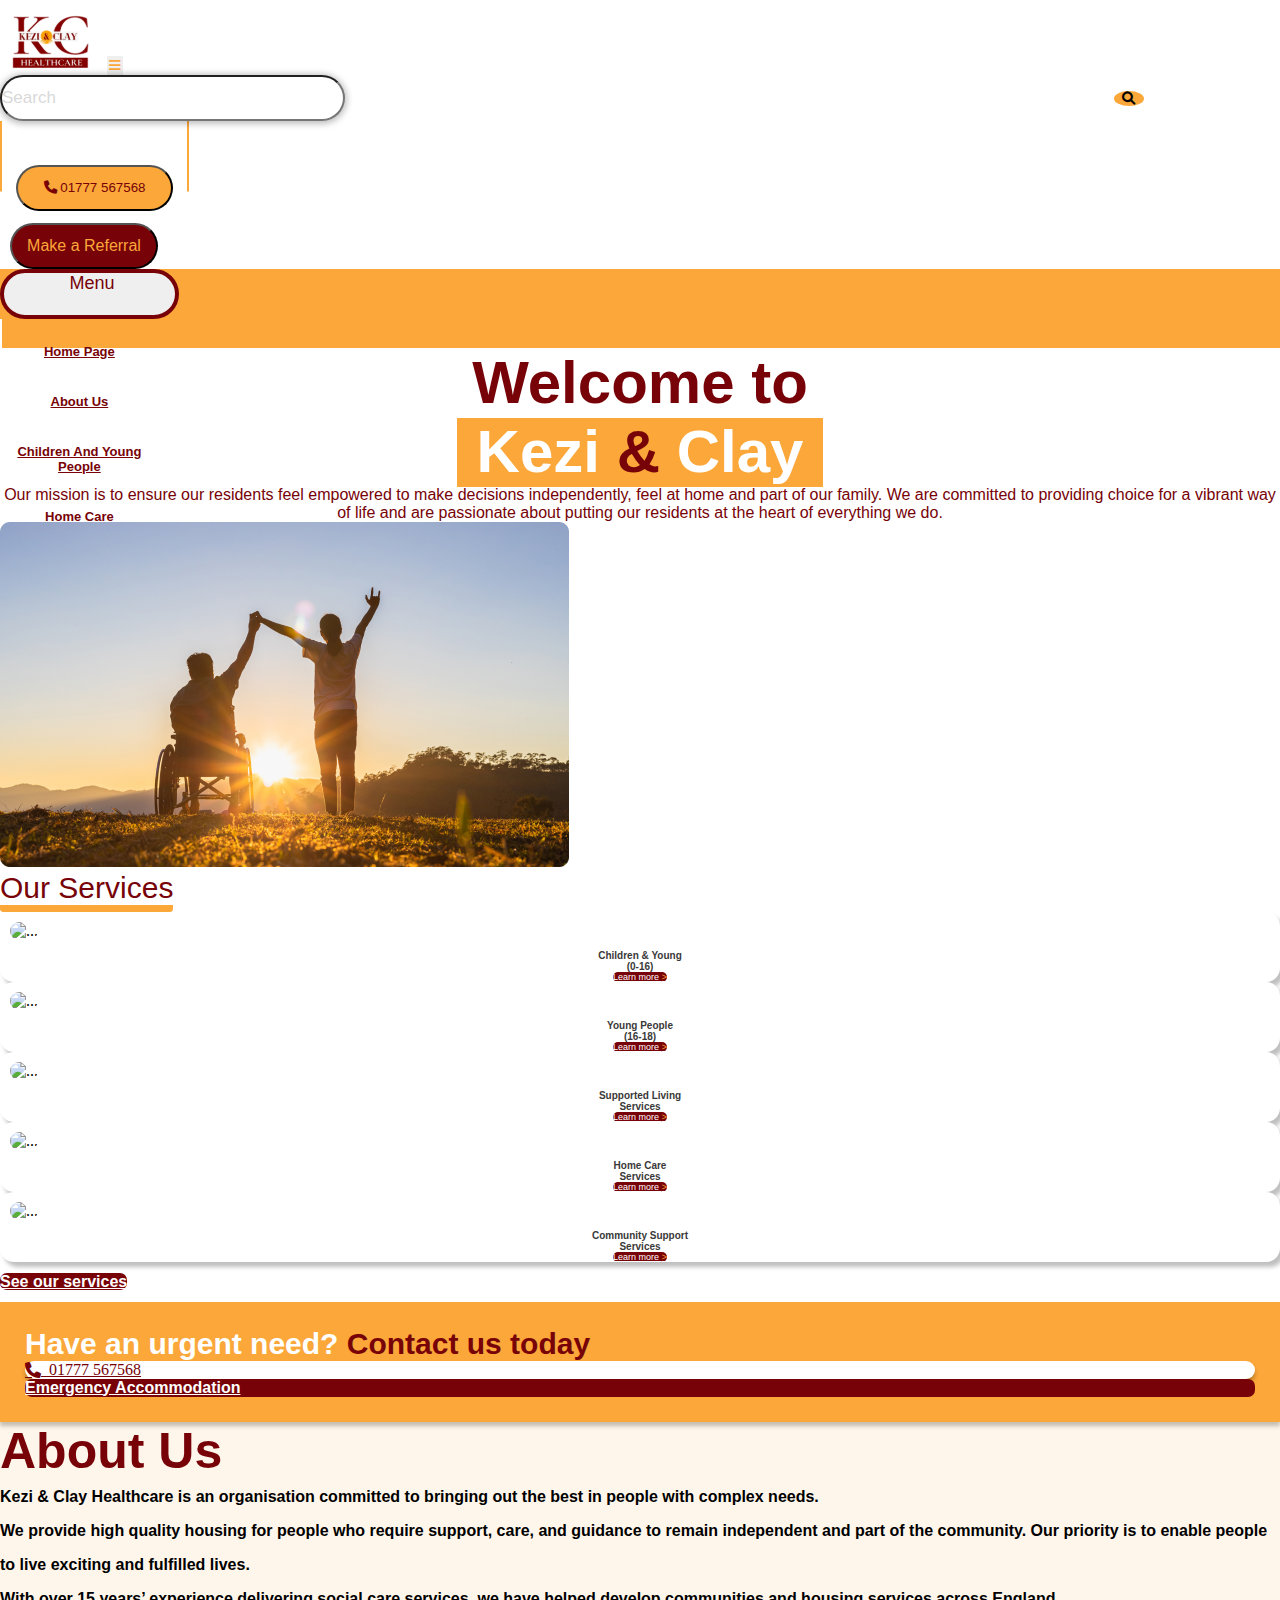
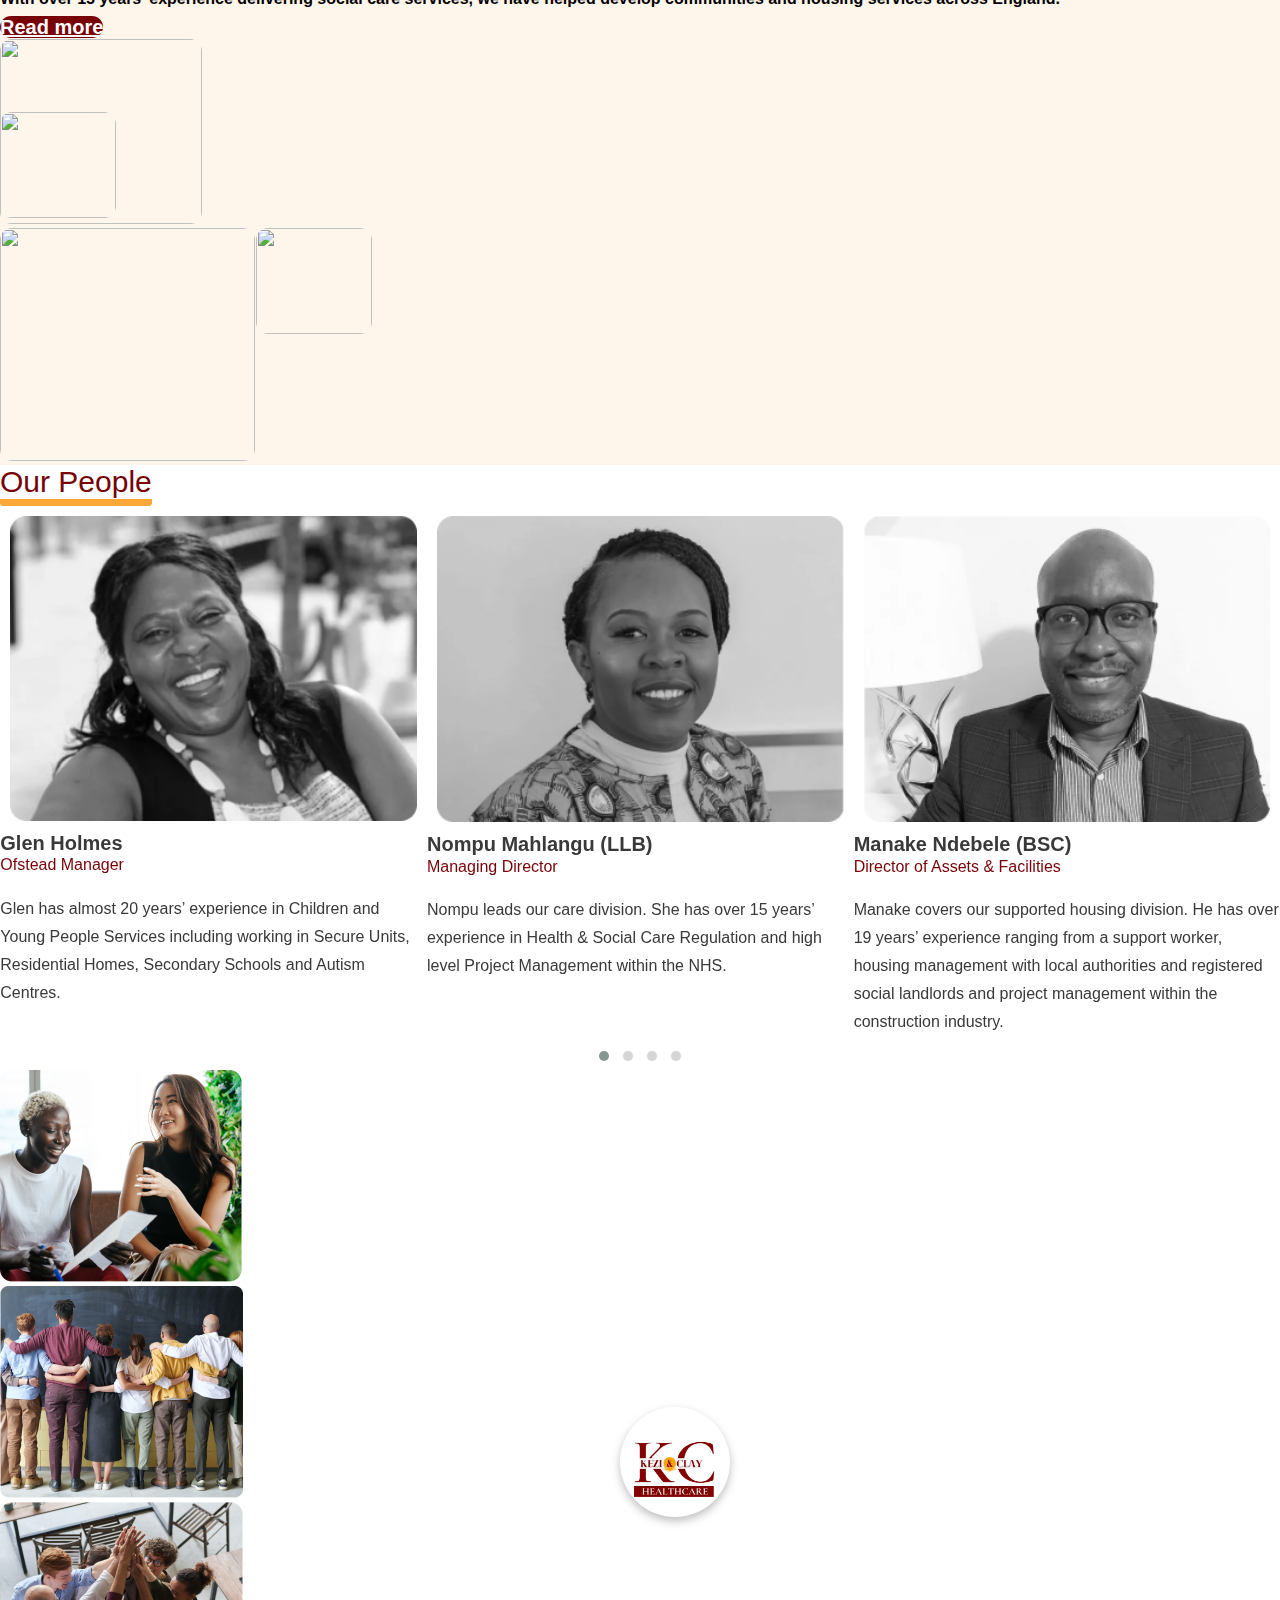
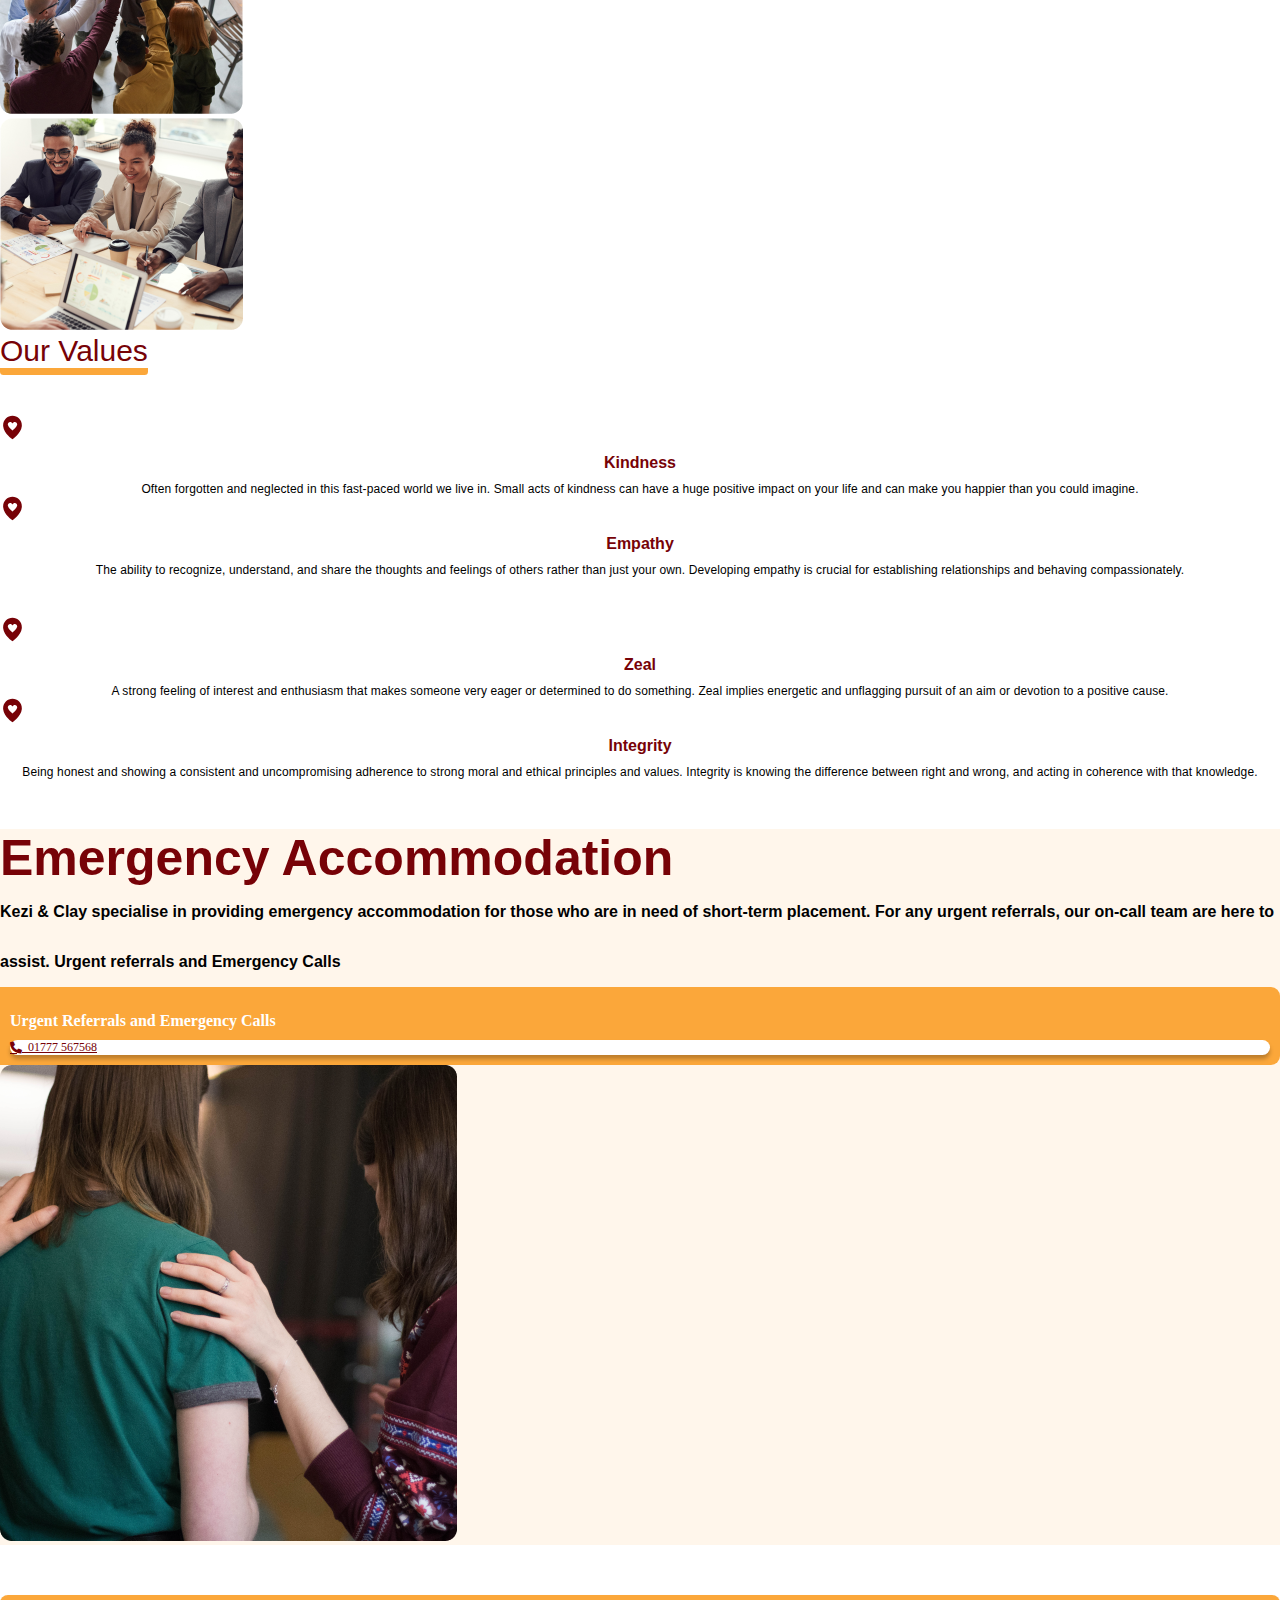
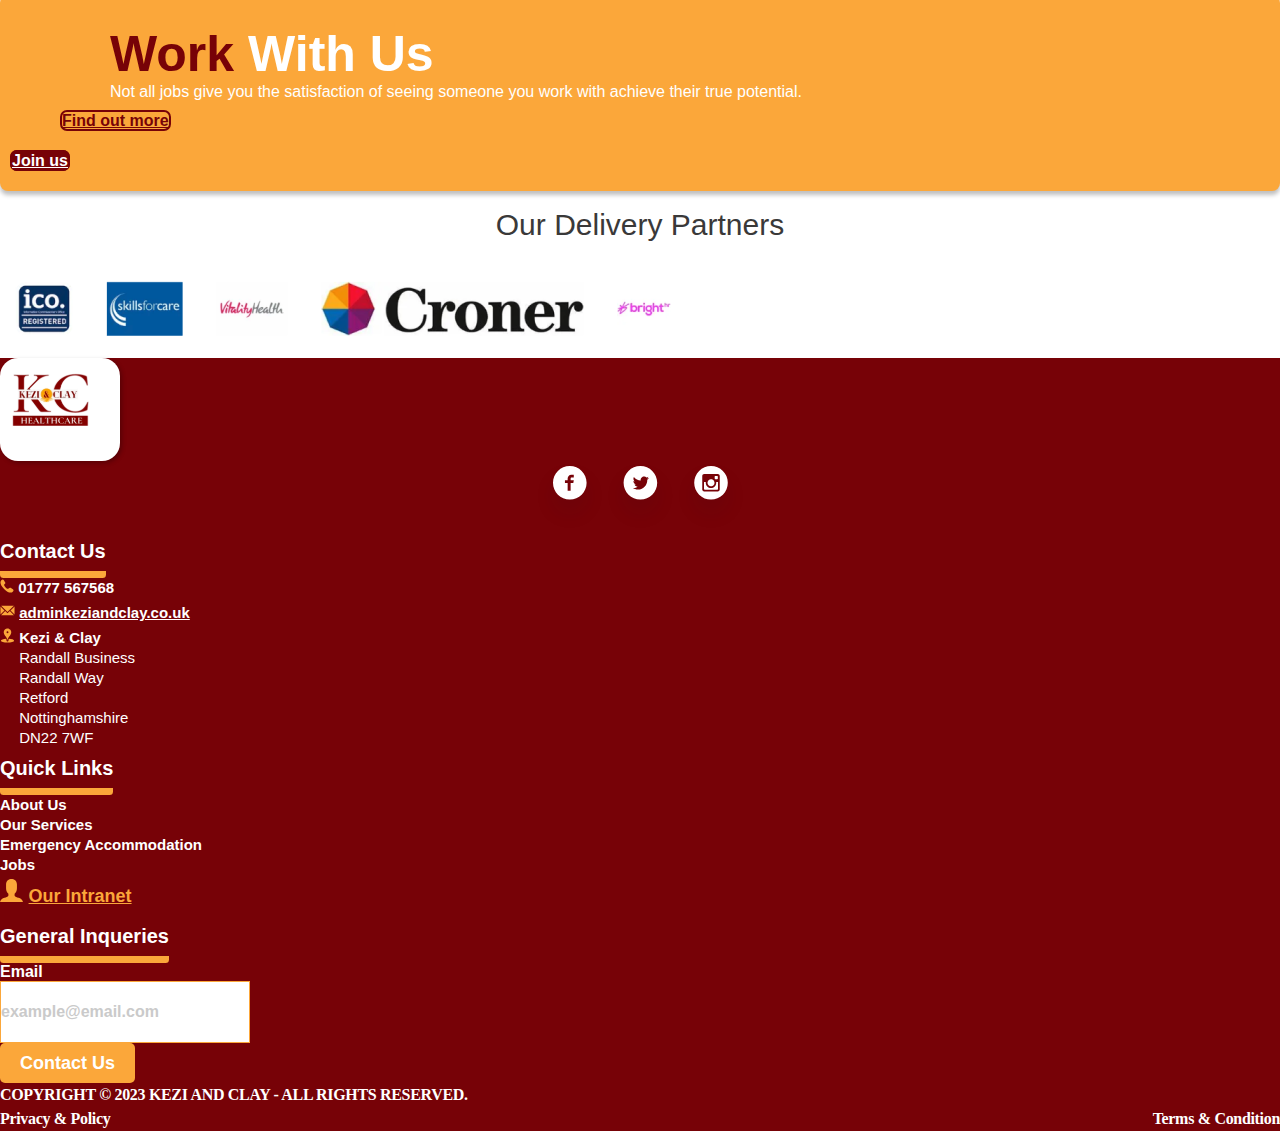
==== commit 29e6b790: "upload" ====
--- a/index.html
+++ b/index.html
@@ -102,7 +102,7 @@
     <p class="section-1-text-1">Our mission is to ensure our residents feel empowered to make decisions independently, feel at home and part of our family. We are committed to providing choice for a vibrant way of life and are passionate about putting our residents at the heart of everything we do.</p>
             </div>
             <div class="col-12 col-sm-12 col-md-6 col-lg-6">
-    <img src="src/Section-1img.png" class="img-fluid">
+    <img src="src/section-1-img.png" class="img-fluid">
             </div>
         </div>
     </div>
